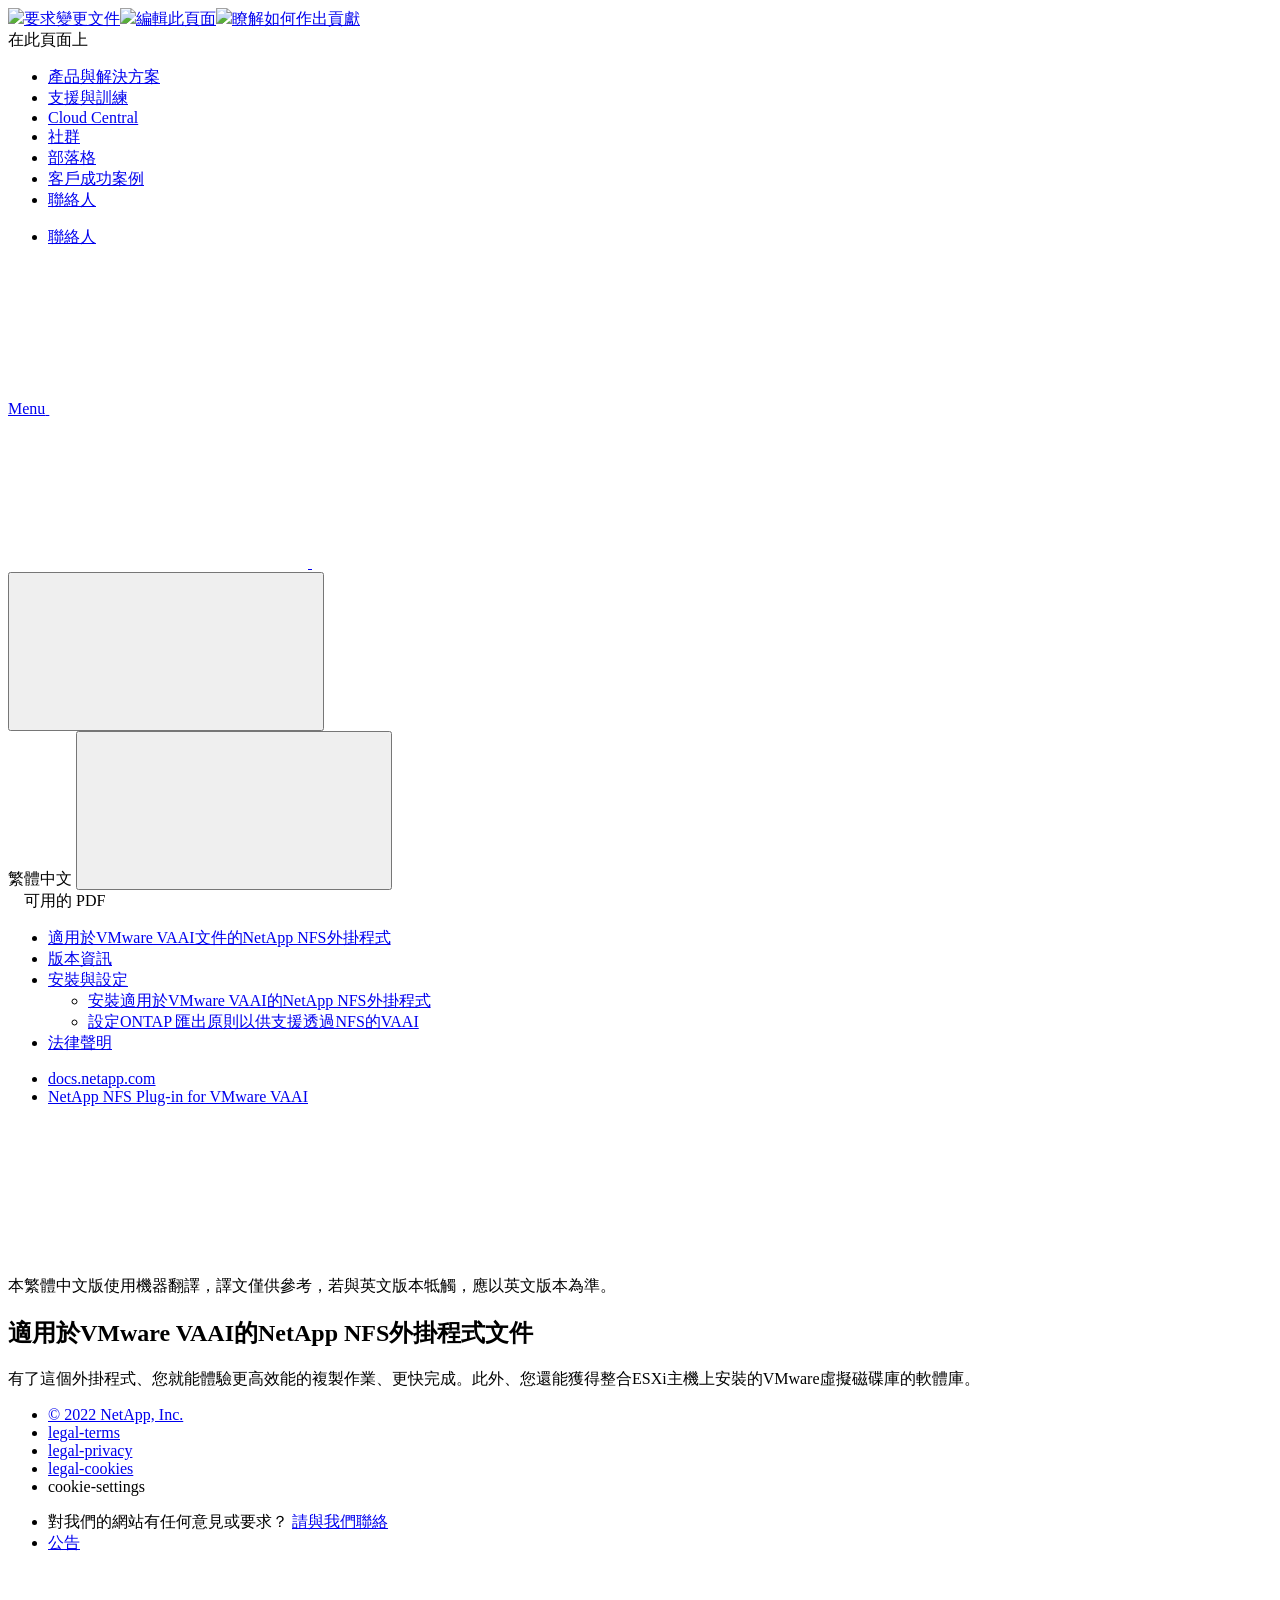
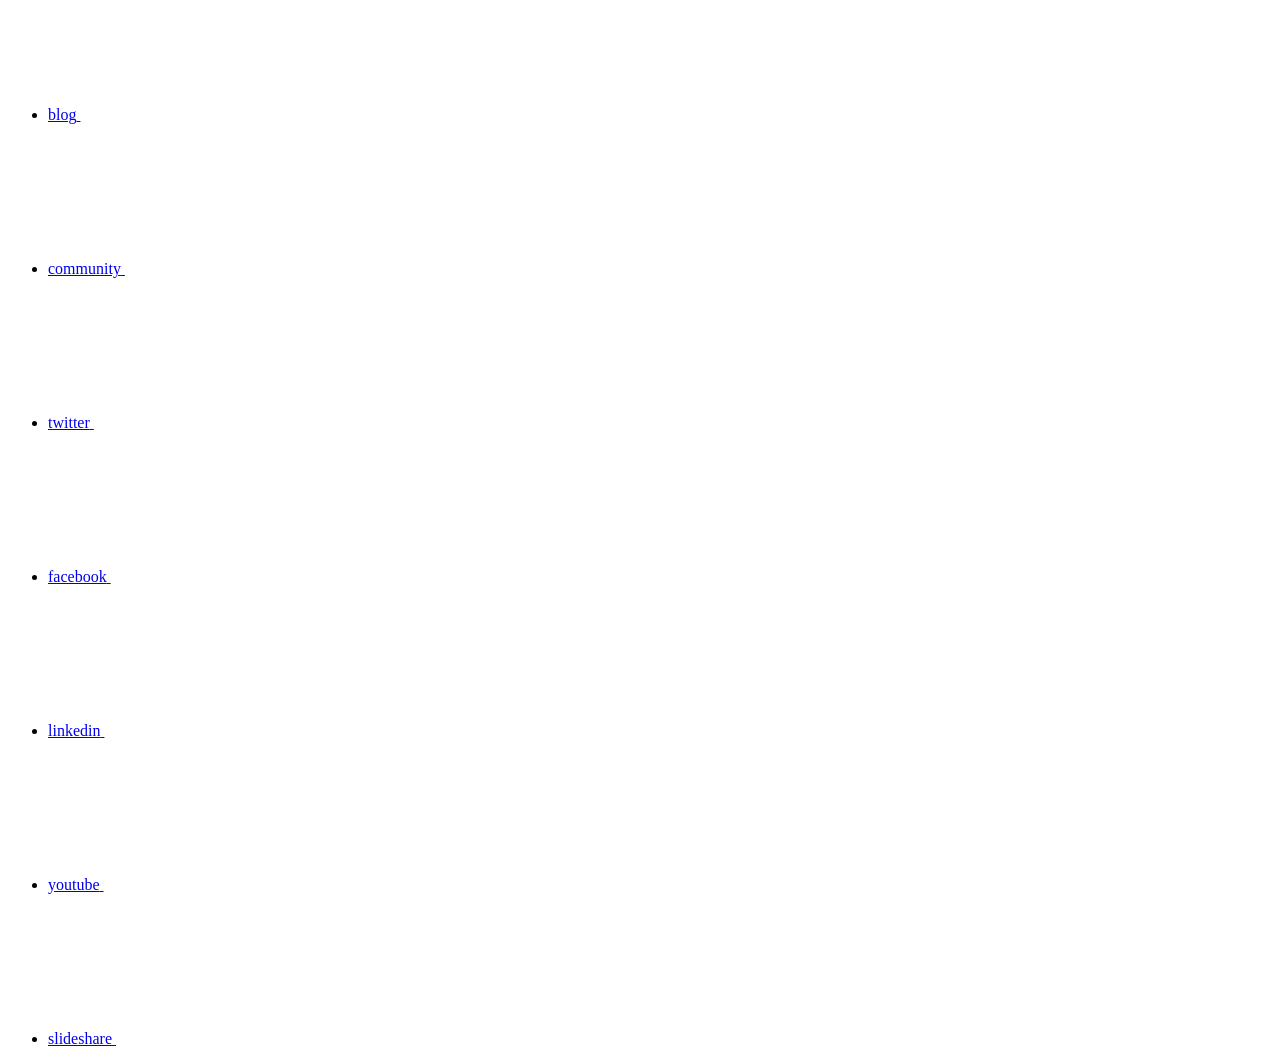
==== index.html @ c346675a "Deploying to gh-pages from  @ 96cbde864f5485ab161381dbd1957f32456a5cbd 🚀" ====
<!DOCTYPE html>
<html lang="zh-tw">
  <head class="at-element-marker">
  <title>適用於VMware VAAI的NetApp NFS外掛程式文件</title>
  <meta charset="utf-8">
  <meta http-equiv="x-ua-compatible" content="ie=edge,chrome=1">
  <meta http-equiv="language" content="en">
  <meta name="viewport" content="width=device-width, initial-scale=1">
  <meta property="og:title" content="適用於VMware VAAI的NetApp NFS外掛程式文件" />
	<meta property="og:type" content="website" />
	<meta property="og:url" content="https://docs.netapp.com/zh-tw/nfs-plugin-vmware-vaai/index.html" />
	<meta property="og:description" content="整合ESXi主機上安裝的VMware虛擬磁碟庫的軟體程式庫。" />
  <meta property="og:image" content="https://docs.netapp.com/zh-tw/nfs-plugin-vmware-vaai/images/logo-tophat-social.png" />
  <meta property="og:image:alt" content="NetApp Logo" />
  <meta name="format-detection" content="telephone=no">
  <meta http-equiv="Content-Type" content="text/html; charset=utf-8">
  <meta http-equiv="encoding" content="utf-8">
  <meta http-equiv="nss-type" content="Product Documentation"/>
  <meta http-equiv="nss-subtype" content="User Guide"/><meta name="description" content="整合ESXi主機上安裝的VMware虛擬磁碟庫的軟體程式庫。">
  <meta name="keywords" content=" installation, guide, nfs, vaai, vmware, esxi, plug-in"><!-- Icons -->
  <link rel="icon" href="/zh-tw/nfs-plugin-vmware-vaai/images/favicon.ico" type="image/x-icon">

  <!-- RSS Feed --><!-- CSS Definitions: NetApp CSS should be defined after generic css -->

  <!-- Elastic Search -->
  <link rel="stylesheet" href="//cdn.jsdelivr.net/searchkit/0.10.0/theme.css">

  <!-- Controls AsciiDoctor Admonition Blocks -->
  <link rel="stylesheet" type="text/css" href="/zh-tw/nfs-plugin-vmware-vaai/css/font-awesome.min.css">

  <!-- Controls the shadow effect for search dropdown menu -->
  <link rel="stylesheet" href="/zh-tw/nfs-plugin-vmware-vaai/css/boxshadowproperties.css">

  <!-- NetApp CSS controls the technical content -->
  <link rel="stylesheet" type="text/css" href="/zh-tw/nfs-plugin-vmware-vaai/css/netapp.css">

  <!-- WWW CSS Content -->
  <link rel="stylesheet" type="text/css" href="/zh-tw/nfs-plugin-vmware-vaai/css/www-luci-dotcom.min.css">
  <link rel="stylesheet" type="text/css" href="/zh-tw/nfs-plugin-vmware-vaai/css/www-netapp-dotcom.css">
  <link rel="stylesheet" href="/zh-tw/nfs-plugin-vmware-vaai/css/www-netapp-library-critical.min.css" media="all" >
  <link rel="stylesheet" href="/zh-tw/nfs-plugin-vmware-vaai/css/www-netapp-library-non-critical.min.css" as="style" onload="this.onload=null;this.rel='stylesheet'">
  <link rel="stylesheet" href="/zh-tw/nfs-plugin-vmware-vaai/css/www-netapp-library-global-header-footer.min.css">

  <!-- NetApp IE Customizations -->
  <link rel="stylesheet" href='/zh-tw/nfs-plugin-vmware-vaai/css/na-utility.css' type='text/css'>
  <link rel="stylesheet" href='/zh-tw/nfs-plugin-vmware-vaai/css/na-sidebar.css' type='text/css'>
  <link rel='stylesheet' href='/zh-tw/nfs-plugin-vmware-vaai/css/clouddocs.css' type='text/css'>
  <link rel='stylesheet' href='/zh-tw/nfs-plugin-vmware-vaai/css/custom-dropdown.css' type='text/css'>
  <link rel='stylesheet' href='/zh-tw/nfs-plugin-vmware-vaai/css/na-pagenav.css' type='text/css'>

  
  <link rel="stylesheet" href="/zh-tw/nfs-plugin-vmware-vaai/css/landing-page.css" type="text/css">
  <link rel="stylesheet" href="/zh-tw/nfs-plugin-vmware-vaai/css/tabbed-blocks.css" type="text/css">
  <!-- Canonical url -->
  <link rel='stylesheet' href='/zh-tw/nfs-plugin-vmware-vaai/css/na-feature.css' type='text/css'><!-- Top level site integrations --><script>
    if (document.location.hostname === "docs.netapp.com") {
      var head = document.getElementsByTagName('head')[0];
      var onetrustConsent = document.createElement("script");
      onetrustConsent.type = "text/javascript";
      onetrustConsent.src = "https://cdn.cookielaw.org/consent/72570c5c-fe30-465f-b0e0-b77f7fb4ae34/OtAutoBlock.js";
      head.appendChild(onetrustConsent);

      var onetrustScript = document.createElement("script");
      onetrustScript.type = "text/javascript";
      onetrustScript.src = "https://cdn.cookielaw.org/scripttemplates/otSDKStub.js";
      onetrustScript.charset = "UTF-8";
      onetrustScript.dataset.documentLanguage = "true";
      onetrustScript.dataset.domainScript = "72570c5c-fe30-465f-b0e0-b77f7fb4ae34";
      head.appendChild(onetrustScript);
    }

    function OptanonWrapper() { }

    if (document.location.hostname === "docs.netapp.com") {
      var adobe = document.createElement("script");
      adobe.type = "text/plain";
      adobe.className = "optanon-category-C0002";
      adobe.src = "//assets.adobedtm.com/60287eadf1ee/c284da483c83/launch-e9ff3acac59f.min.js";
      head.appendChild(adobe);

      var google = document.createElement("script");
      google.type = "text/plain";
      google.className = "optanon-category-C0002";
      google.src = "https://www.googletagmanager.com/gtag/js?id=UA-81697994-3";
      head.appendChild(google);

      window.dataLayer = window.dataLayer || [];
      function gtag(){dataLayer.push(arguments);}
      gtag('js', new Date());
      gtag('config', 'UA-81697994-3');
    }
  </script>
  <script src="https://cdnjs.cloudflare.com/ajax/libs/jquery/2.1.4/jquery.min.js"></script>
  <script src="https://cdnjs.cloudflare.com/ajax/libs/jquery-cookie/1.4.1/jquery.cookie.min.js"></script>

  <!-- Used for Product Family Page Sidebar Visibility --><!-- Used to import Promise for IE. Required for SearchKit -->
  <script src="https://cdnjs.cloudflare.com/ajax/libs/bluebird/3.3.5/bluebird.min.js"></script><script src='/zh-tw/nfs-plugin-vmware-vaai/js/na-search.js'></script><script src='/zh-tw/nfs-plugin-vmware-vaai/js/na-pagenav.js'></script><link rel='stylesheet' href='/zh-tw/nfs-plugin-vmware-vaai/css/prism.css' type='text/css'>
  <link rel='stylesheet' href='/zh-tw/nfs-plugin-vmware-vaai/css/prism-netapp.css' type='text/css'>


  <script src='/zh-tw/nfs-plugin-vmware-vaai/js/na-utility.js'></script>
  <script src='/zh-tw/nfs-plugin-vmware-vaai/js/clouddocs.js'></script>
  <script src='/zh-tw/nfs-plugin-vmware-vaai/js/jquery.navgoco.min.js'></script>
  <script src="https://maxcdn.bootstrapcdn.com/bootstrap/3.3.7/js/bootstrap.min.js" integrity="sha384-Tc5IQib027qvyjSMfHjOMaLkfuWVxZxUPnCJA7l2mCWNIpG9mGCD8wGNIcPD7Txa" crossorigin="anonymous"></script>
  <script src='/zh-tw/nfs-plugin-vmware-vaai/js/toc.js'></script>
  <script src='/zh-tw/nfs-plugin-vmware-vaai/js/customscripts.js'></script><script>
      $(document).ready(function() {
          
          var collapseOnInit = true;
          

          var navSettings = {
              "caretHtml": '',
              "accordion": collapseOnInit,
              "openClass": 'active', // open
              "save": false, // leave false or nav highlighting doesn't work right
              "cookie": {
                  "name": 'navgoco',
                  "expires": false,
                  "path": '/'
              },
              "slide": {
                  "duration": 400,
                  "easing": 'swing'
              }
          };

          // Initialize navgoco with default options
          $("#mysidebar").navgoco(navSettings);
          

          $("#collapseAll").click(function(e) {
              e.preventDefault();
              $("#mysidebar").navgoco('toggle', false);
          });

          $("#expandAll").click(function(e) {
              e.preventDefault();
              $("#mysidebar").navgoco('toggle', true);
          });

      });

  </script>
  <script>
      $(document).ready(function() {
          $("#tg-sb-link").click(function() {
              $("#tg-sb-sidebar").toggle();
              $("#tg-sb-content").toggleClass('col-md-9');
              $("#tg-sb-content").toggleClass('col-md-12');
              $("#tg-sb-icon").toggleClass('fa-toggle-on');
              $("#tg-sb-icon").toggleClass('fa-toggle-off');
          });
      });
  </script>
  <script src='/zh-tw/nfs-plugin-vmware-vaai/js/custom-dropdown.js'></script>
  <script src='/zh-tw/nfs-plugin-vmware-vaai/js/FileSaver.min.js'></script>
  <script src='/zh-tw/nfs-plugin-vmware-vaai/js/jszip-utils.min.js'></script>
  <script src='/zh-tw/nfs-plugin-vmware-vaai/js/jszip.min.js'></script>
  <script src='/zh-tw/nfs-plugin-vmware-vaai/js/pdf-ux.js'></script>
</head>


  <body class role="document" data-flavor="">
    <div id="page" class="n-off-canvas-menu">
      <div class="n-off-canvas-menu__menu"><!--TODO: Add offcanvas code --></div>
      <div class="n-off-canvas-menu__content-wrap">
        <header class="site-header" id="banner">
  
  <!-- Start Page Toolbar -->
  
  <div class="page-nav-toolbar"><div class="page-nav-contribute"><a target="_blank" href="https://github.com/NetAppDocs/nfs-plugin-vmware-vaai/issues/new?body=Page%3A%20[適用於VMware VAAI的NetApp NFS外掛程式文件](https://docs.netapp.com/zh-tw/nfs-plugin-vmware-vaai/index.html)" class="page-nav-contribute-link" role="button"><img src="/zh-tw/nfs-plugin-vmware-vaai/images/discuss-sm.svg" class="github-icon" />要求變更文件</a><a target="_blank" href="https://github.com/NetAppDocs/nfs-plugin-vmware-vaai/blob/main/index.adoc" class="page-nav-contribute-link" role="button"><img src="/zh-tw/nfs-plugin-vmware-vaai/images/edit-sm.svg" class="github-icon" />編輯此頁面</a><a target="_blank" href="https://docs.netapp.com/us-en/contribute/" class="page-nav-contribute-link"  ><img src="/zh-tw/nfs-plugin-vmware-vaai/images/article-sm.svg" class="github-icon" />瞭解如何作出貢獻</a></div>
    <div class="page-nav-container">
      <nav class="page-nav-fixed">
        <div class="page-nav-title">在此頁面上</div>
        <div class="page-nav-links">
          <ul class="page-nav-inner" id="page-menu"></ul>
        </div>
      </nav>
    </div>
  </div>
  
  
  <!-- Start top_hat -->
  <div class="n-top-hat">
    <div class="n-container">
      <div class="n-top-hat__cross-property-nav">
        <ul class="n-top-hat__list">
          <li class="n-top-hat__list-item">
            <a href="https://www.netapp.com/products-a-z/" class="n-top-hat__link">產品與解決方案</a>
          </li>
          <li class="n-top-hat__list-item">
            <a href="https://www.netapp.com/support-and-training/netapp-university/" class="n-top-hat__link">支援與訓練</a>
          </li>
          <li class="n-top-hat__list-item">
            <a href="https://cloud.netapp.com" class="n-top-hat__link">Cloud Central</a>
          </li>
          <li class="n-top-hat__list-item">
            <a href="https://community.netapp.com/" class="n-top-hat__link">社群</a>
          </li>
          <li class="n-top-hat__list-item">
            <a href="https://blog.netapp.com/" class="n-top-hat__link">部落格</a>
          </li>
          <li class="n-top-hat__list-item">
            <a href="https://customers.netapp.com/en/" class="n-top-hat__link">客戶成功案例</a>
          </li>
          <li class="n-top-hat__list-item">
            <a href="https://www.netapp.com/us/contact-us/index.aspx" target="_self" class="n-top-hat__link" data-ntap-ui="contact-us">聯絡人</a>
          </li>
        </ul>
      </div>
      <div class="n-top-hat__utils">
        <ul class="n-top-hat__list">
          <li class="n-top-hat__list-item">
            <a href="https://www.netapp.com/us/contact-us/index.aspx" target="_self" class="n-top-hat__link" data-ntap-ui="contact-us">聯絡人</a>
          </li>
        </ul>
      </div>
    </div>
  </div>
  <!-- End top_hat -->

  <!-- Start property bar -->
  <style>
    .n-property-navigation-bar__menus--desktop-experience .n-menu--mega__default-content__heading span {
    color: #34B0FF;
    }
  </style>
  <div class="n-property-bar " data-ntap-ui="sticky-nav">
    <div class="n-property-bar__inner-wrap">
      <div class="n-property-bar__menu-toggle">
        <a href="#" class="n-property-bar__menu-toggle-link">
          <span class="n-property-bar__menu-toggle-text">Menu</span>
          <svg class="n-icon-bars n-property-bar__menu-toggle-icon" aria-labelledby="title">
            <title>bars</title>
            <use xlink:href="/zh-tw/nfs-plugin-vmware-vaai/common/svg/sprite.svg#bars"></use>
          </svg>
        </a>
      </div>
      <div class="n-property-bar__property-mark ">
        <a href="https://www.netapp.com" class="n-property-bar__property-link">
          <div class="n-property-bar__logo">
            <svg class="n-icon-netapp-mark n-icon-netapp-mark n-property-bar__netapp-mark-icon" aria-labelledby="title">
              <title>netapp-mark</title>
              <use xlink:href="/zh-tw/nfs-plugin-vmware-vaai/common/svg/sprite.svg#netapp-mark"></use>
            </svg>
            <svg class="n-icon-netapp-logo n-property-bar__logo-svg" aria-labelledby="title">
              <title>netapp-logo</title>
              <use xlink:href="/zh-tw/nfs-plugin-vmware-vaai/common/svg/sprite.svg#netapp-logo"></use>
            </svg>
          </div>
        </a>
      </div>

      
      <div class="search-property-bar">
        <div id="search-demo-container" class="searchbox n-property-bar__search">
          <div id="react-search" 
          data-search-html="/zh-tw/nfs-plugin-vmware-vaai/search.html"
          data-type="widget" 
          data-placeholder="搜尋文件" 
          data-no-results-found="找不到符合 {query} 的相關結果。" 
          data-did-you-mean="搜尋 {suggestion}。" 
          data-no-results-found-did-you-mean="找不到符合 {query} 的相關結果。您是否要找的是{suggestion}？" 
          data-results-found="找到 {hitCount} 筆結果"  
          data-sk-es-pf-indexes=""
          data-flavor=""></div>
          <button class="n-property-bar__search-toggle-button" type="button">
            <svg class="n-icon-search n-property-bar__search-toggle-button-icon" aria-labelledby="title">
              <title>search</title>
              <use xmlns:xlink="http://www.w3.org/1999/xlink" xlink:href="/zh-tw/nfs-plugin-vmware-vaai/common/svg/sprite.svg#search"></use>
            </svg>
          </button>
        </div>
      </div>
      
    </div>
  </div>
  <div class="n-property-bar__toolbar">
    <!-- Start Language Selector --><div id="ie-i18n" class="n-property-bar__lang-selector">
      <div id="ie-i18n-menu">
      <span class="ie-i18n-lang">繁體中文</span>
        <button class="ie-i18n-icon-container" type="button">
          <svg class="n-globe__icon" aria-labelledby="title">
            <title>globe</title>
            <use xmlns:xlink="http://www.w3.org/1999/xlink" xlink:href="/zh-tw/nfs-plugin-vmware-vaai/common/svg/sprite.svg#globe"></use>
          </svg>
        </button>
      </div>
      <div id="n-property-navigation-bar__menu--language-selector" class="ie-i18n-results-container n-menu n-menu--v3 n-menu--is-active" style="display: none;">
        <div class="n-language-selector-menu">
          <ul class="n-menu__list">
            <li class="n-menu__list-column">
              <ul class="n-menu__list"><li class="n-menu__list-item n-menu__list-item--level-1">
                  <a href="https://docs.netapp.com/us-en/nfs-plugin-vmware-vaai/index.html" class="n-menu__header-text"><span translate="no" class="notranslate">English</span></a>
                </li><li class="n-menu__list-item n-menu__list-item--level-1">
                  <a href="https://docs.netapp.com/ja-jp/nfs-plugin-vmware-vaai/index.html" class="n-menu__header-text"><span translate="no" class="notranslate">日本語</span></a>
                </li><li class="n-menu__list-item n-menu__list-item--level-1">
                  <a href="https://docs.netapp.com/ko-kr/nfs-plugin-vmware-vaai/index.html" class="n-menu__header-text"><span translate="no" class="notranslate">한국어</span></a>
                </li><li class="n-menu__list-item n-menu__list-item--level-1">
                  <a href="https://docs.netapp.com/zh-cn/nfs-plugin-vmware-vaai/index.html" class="n-menu__header-text"><span translate="no" class="notranslate">简体中文</span></a>
                </li><li class="n-menu__list-item n-menu__list-item--level-1">
                  <a href="https://docs.netapp.com/zh-tw/nfs-plugin-vmware-vaai/index.html" class="n-menu__header-text"><span translate="no" class="notranslate">繁體中文</span></a>
                </li></ul>
            </li>
          </ul>
        </div>
      </div>
    </div><!-- End Language Selector -->

    <div class="n-property-bar__cta"></div>
  </div>
  <script>
    $(function(){
        var currentLocalization = $('html').attr('lang');

        var localizationsDictionary = {
            "en-CA" : "https://www.netapp.com/search/index.aspx?for_cr=canada&",
            "en-IN" : "https://www.netapp.com/search/index.aspx?for_cr=india&",
            "nl-NL" : "https://www.netapp.com/search/index.aspx?for_cr=netherlands&",
            "ru-RU" : "https://www.netapp.com/search/index.aspx?for_cr=russia&",
            "sv-SE" : "https://www.netapp.com/search/index.aspx?for_cr=sweden&",
            "it-IT" : "https://www.netapp.com/search/index.aspx?for_cr=italy&",
            "he-IL" : "https://www.netapp.com/search/index.aspx?for_cr=israel&",
            "ko-KR" : "https://www.netapp.com/search/index.aspx?for_cr=korea&",
            "zh-TW" : "https://www.netapp.com/search/index.aspx?for_cr=taiwan&",
            "en-GB" : "https://www.netapp.com/search/index.aspx?for_cr=unitedkingdom&",
            "en-SG" : "https://www.netapp.com/search/index.aspx?for_cr=asean&",
            "en-AU" : "https://www.netapp.com/search/index.aspx?for_cr=australia&",
            "pt-BR" : "https://www.netapp.com/search/index.aspx?for_cr=brasil&",
            "de-CH" : "https://www.netapp.com/search/index.aspx?for_cr=switzerland&",
            "es-MX" : "https://www.netapp.com/search/index.aspx?for_cr=mexico&"
        };

        if($('html').hasClass('ntap-whitelisted') && localizationsDictionary.hasOwnProperty(currentLocalization)) {
            $('.n-property-bar__property-link').attr('href', '/');
        }
    });
  </script>
  <!-- End property bar -->
</header>


        <main id="n-main-content" class="n-main-content">
          <!-- Start Documentation Content -->
<div class="ie-main">
  <!-- Sidebar Column -->
  
  <div class="col-md-3" id="sidebar-height">
      <div class="n-pdf-header">
  <a id="toggleButtonPdf" class="n-pdf-button" type="button">
    <img src="/zh-tw/nfs-plugin-vmware-vaai/images/pdf.png" width="16" height="16"/>可用的 PDF<span>
    </span>
  </a>
</div>
<div class="n-pdf-body-container">
  <ul id="toggleContainerPdf" class="n-pdf-body" style="display:none;"><li class="pdf-ux-container">
        
        
        
        <a target="_blank" href="/zh-tw/nfs-plugin-vmware-vaai/pdfs/fullsite-sidebar/適用於VMware_VAAI的NetApp_NFS外掛程式文件.pdf" >
          <img src="/zh-tw/nfs-plugin-vmware-vaai/images/pdf.png" width="16" height="16"/>此文件網站（PDF 格式）</a>
    <ul class="subfolders" style="display:none;"><li class="active pdf-hide">
  <a target="_blank" href="/zh-tw/nfs-plugin-vmware-vaai/pdfs/pages/index.pdf" >
    <img src="/zh-tw/nfs-plugin-vmware-vaai/images/pdf.png" width="16" height="16"/>
    PDF of this page
  </a>
</li>

</ul>
  





    
      <ul class="subfolders" style="display:none;">
        <li class="pdf-ux-container">
          
          
          
          <a target="_blank" 
            
              href="/zh-tw/nfs-plugin-vmware-vaai/pdfs/sidebar/安裝與設定.pdf" 
            
          >
            <img src="/zh-tw/nfs-plugin-vmware-vaai/images/pdf.png" width="16" height="16"/>
            安裝與設定
          </a>
          





          
        </li>
      </ul>
    

  




</li></ul>
  <div class="zip-pdf-link-container" style="display: none;">   
    <a href="#" id="zipPdf">
      <img src="/zh-tw/nfs-plugin-vmware-vaai/images/pdf-zip.png" width="16" height="16"/>
      <pre>個別 PDF 文件的集合<span class="zip-size"></span></pre>
    </a><div id="zip-link-popup" class="hide">
    <div class="inner-modal">
        <div class="downloading-progress">
            <div class="spinner"></div>
            <h1>Creating your file...</h1>
            <div>This may take a few minutes. Thanks for your patience.</div>
            <button class="cancel-download-btn" type="button">Cancel</button>
        </div>
        <div class="download-complete hide">
            <div class="done-icon">
                <svg xmlns="http://www.w3.org/2000/svg" width="24" height="24" viewBox="0 0 24 24"><path d="M20.285 2l-11.285 11.567-5.286-5.011-3.714 3.716 9 8.728 15-15.285z"/></svg>
            </div>
            <div>Your file is ready</div>
            <button class="cancel-download-btn" type="button">OK</button>
        </div>
    </div>
</div>
<script>
    $(".cancel-download-btn").click(function(){
        $("#zip-link-popup").addClass("hide");
        $("#zip-link-popup .downloading-progress").removeClass("hide");
        $("#zip-link-popup .download-complete").addClass("hide");
    });
</script></div>
</div>
<script>
  $("#toggleContainerPdf li.active:last-child").parents('ul.subfolders').toggle('display');
  $("#toggleButtonPdf").click(function () {
    $("#toggleContainerPdf").toggle('display');
    $(".n-pdf-body-container .zip-pdf-link-container").toggle('display');
  });
</script><div class="sidebar-nav-container">
  <ul id="mysidebar" class="nav"><li class="  active "><a class="na-navbar-padding" href="/zh-tw/nfs-plugin-vmware-vaai/index.html">
        適用於VMware VAAI文件的NetApp NFS外掛程式
      </a></li><li class=" "><a class="na-navbar-padding" href="/zh-tw/nfs-plugin-vmware-vaai/releasenotes.html">
        版本資訊
      </a></li><li class="subfolders "><a href="#">
        <div class="na-navbar-padding"> 安裝與設定</div>
      </a>
      <ul><li class=" "><a class="na-navbar-padding" href="/zh-tw/nfs-plugin-vmware-vaai/task-install-netapp-nfs-plugin-for-vmware-vaai.html">
        安裝適用於VMware VAAI的NetApp NFS外掛程式
      </a></li><li class=" "><a class="na-navbar-padding" href="/zh-tw/nfs-plugin-vmware-vaai/task-configure-export-policies-for-clustered-data-ontap-to-allow-vaai-over-nfs.html">
        設定ONTAP 匯出原則以供支援透過NFS的VAAI
      </a></li></ul></li><li class=" "><a class="na-navbar-padding" href="/zh-tw/nfs-plugin-vmware-vaai/reference-legal-notices.html">
        法律聲明
      </a></li></ul>
</div>
<script>
  window.onscroll = () => {
    const value = -40 - (document.body.scrollHeight - (window.innerHeight + document.scrollingElement.scrollTop));
    
    document.getElementById("sidebar-height").style.bottom = Math.max(0,value) + "px";
};
</script>
<!-- this highlights the active parent class in the navgoco sidebar. this is critical so that the parent expands when you're viewing a page. This must appear below the sidebar code above. Otherwise, if placed inside customscripts.js, the script runs before the sidebar code runs and the class never gets inserted.-->
<script>$("li.active").parents('li').toggleClass("active");</script>


  </div>
  

  <div class="ie-content-pane n-doc__component-detail-content n-doc__component-detail-content--show-code">
    <!-- Begin of page container --><article class="page-content">
      <div class="ie-utility">
  <div class="ie-menu">
    <div class="n-breadcrumb">
      <ul class="n-breadcrumb__list">
        <li class="n-breadcrumb__list-item">
          <a href="https://docs.netapp.com">docs.netapp.com</a>
        </li>
        

        

        <li class="n-breadcrumb__list-item">
          <a href="/zh-tw/nfs-plugin-vmware-vaai/">NetApp&nbsp;NFS&nbsp;Plug-in&nbsp;for&nbsp;VMware&nbsp;VAAI</a>
        </li>

      </ul>
    </div>
    <div style="clear: both"></div><!-- Main needs to have height -->
  </div>
</div>

      <div class="ie-nmt-disclaimer">
  <span>
    <div class="ie-nmt-disclaimer-container">
      <div class="ie-nmt-disclaimer-icon">
        <svg class="luci-icon" aria-hidden="true">
          <use xlink:href="/zh-tw/nfs-plugin-vmware-vaai/common/svg/sprite.svg#circle-info">
        </svg>
      </div>
      <div class="ie-nmt-disclaimer-content">
        <span> 本繁體中文版使用機器翻譯，譯文僅供參考，若與英文版本牴觸，應以英文版本為準。 </span>
      </div>
      <div style="clear:both;"></div>
    </div>
  </span>
</div><div class="n-doc__component-detail-heading-wrap">
  <h1 class="n-doc__component-detail-heading">適用於VMware VAAI的NetApp NFS外掛程式文件</h1>
</div>


<p class="page-details">
  


</p>

<div class="paragraph lead">
<p>有了這個外掛程式、您就能體驗更高效能的複製作業、更快完成。此外、您還能獲得整合ESXi主機上安裝的VMware虛擬磁碟庫的軟體庫。</p>
</div>

    </article>
    <!-- Page Container -->
  </div>

  <div style="clear: both"></div><!-- Main needs to have height --></div>

        </main>

        <footer class="n-footer">
  <div class="n-footer__bottom">
    <div class="n-container">
      <div class="n-footer__bottom-left">
        <div class="n-footer__copyright">
          <ul class="n-footer__copyright-list">
            <li class="n-footer__copyright-link">
              <a href="https://www.netapp.com/us/legal/copyright.aspx">© 2022 NetApp, Inc.</a>
            </li>
            <li class="n-footer__copyright-link">
              <a href="https://www.netapp.com/company/legal/terms-of-use/">legal-terms</a>
            </li>
            <li class="n-footer__copyright-link">
              <a href="https://www.netapp.com/company/legal/privacy-policy/">legal-privacy</a>
            </li>
            <li class="n-footer__copyright-link">
              <a href="https://www.netapp.com/company/legal/cookie-policy/">legal-cookies</a>
            </li>
            <li class="n-footer__copyright-link">
              <a class="ot-sdk-show-settings">cookie-settings</a>
            </li>
          </ul>
        </div>
      </div>
      <div class="n-footer__bottom-right">
        <div class="n-footer__copyright">
          <ul class="n-footer__copyright-list">
            <li class="n-footer__copyright-link">
              <span class="n-footer__fine-print">對我們的網站有任何意見或要求？</span>
              <a target="_self" href="javascript:netapp_mailto()">請與我們聯絡</a>
            </li>
            <li class="n-footer__copyright-link">
              <a href="https://docs.netapp.com/zh-tw/announcements/">公告</a>
            </li>
          </ul>
        </div>
        <div class="n-footer__social-links">
          <ul class="n-footer__social-link-list">
            <li class="n-footer__social-link-list-item">
              <a class="n-footer__social-link" data-ntap-social="follow-blog" href="https://blog.netapp.com"
                target="_blank" title="blog" alt="blog">
                <span class="n-footer__social-link-text">blog</span>
                <svg class="n-icon-blog n-footer__social-link-icon" aria-labelledby="title">
                  <title>blog@</title>
                  <use xmlns:xlink="http://www.w3.org/1999/xlink"
                    xlink:href="/zh-tw/nfs-plugin-vmware-vaai/common/svg/sprite.svg#blog"></use>
                </svg>
              </a>
            </li>
            <li class="n-footer__social-link-list-item">
              <a class="n-footer__social-link" data-ntap-social="follow-community" href="https://community.netapp.com/"
                target="_blank" title="community" alt="community">
                <span class="n-footer__social-link-text">community</span>
                <svg class="n-icon-community n-footer__social-link-icon" aria-labelledby="title">
                  <title>community@</title>
                  <use xmlns:xlink="http://www.w3.org/1999/xlink"
                    xlink:href="/zh-tw/nfs-plugin-vmware-vaai/common/svg/sprite.svg#comments"></use>
                </svg>
              </a>
            </li>
            <li class="n-footer__social-link-list-item">
              <a class="n-footer__social-link" data-ntap-social="follow-twitter" href="https://twitter.com/netapp"
                target="_blank" title="twitter" alt="twitter">
                <span class="n-footer__social-link-text">twitter</span>
                <svg class="n-icon-twitter n-footer__social-link-icon" aria-labelledby="title">
                  <title>twitter@</title>
                  <use xmlns:xlink="http://www.w3.org/1999/xlink"
                    xlink:href="/zh-tw/nfs-plugin-vmware-vaai/common/svg/sprite.svg#twitter"></use>
                </svg>
              </a>
            </li>
            <li class="n-footer__social-link-list-item">
              <a class="n-footer__social-link" data-ntap-social="follow-facebook" href="https://www.facebook.com/NetApp"
                target="_blank" title="facebook" alt="facebook">
                <span class="n-footer__social-link-text">facebook</span>
                <svg class="n-icon-facebook n-footer__social-link-icon" aria-labelledby="title">
                  <title>facebook@</title>
                  <use xmlns:xlink="http://www.w3.org/1999/xlink"
                    xlink:href="/zh-tw/nfs-plugin-vmware-vaai/common/svg/sprite.svg#facebook"></use>
                </svg>
              </a>
            </li>
            <li class="n-footer__social-link-list-item">
              <a class="n-footer__social-link" data-ntap-social="follow-linkedin"
                href="https://www.linkedin.com/company/netapp" target="_blank" title="linkedin" alt="linkedin">
                <span class="n-footer__social-link-text">linkedin</span>
                <svg class="n-icon-linkedin n-footer__social-link-icon" aria-labelledby="title">
                  <title>linkedin@</title>
                  <use xmlns:xlink="http://www.w3.org/1999/xlink"
                    xlink:href="/zh-tw/nfs-plugin-vmware-vaai/common/svg/sprite.svg#linkedin"></use>
                </svg>
              </a>
            </li>
            <li class="n-footer__social-link-list-item">
              <a class="n-footer__social-link" data-ntap-social="follow-youtube"
                href="https://www.youtube.com/user/NetAppTV" target="_blank" title="youtube" alt="youtube">
                <span class="n-footer__social-link-text">youtube</span>
                <svg class="n-icon-youtube n-footer__social-link-icon" aria-labelledby="title">
                  <title>youtube@</title>
                  <use xmlns:xlink="http://www.w3.org/1999/xlink"
                    xlink:href="/zh-tw/nfs-plugin-vmware-vaai/common/svg/sprite.svg#youtube"></use>
                </svg>
              </a>
            </li>
            <li class="n-footer__social-link-list-item">
              <a class="n-footer__social-link" data-ntap-social="follow-slideshare"
                href="https://www.slideshare.net/NetApp" target="_blank" title="slideshare" alt="slideshare">
                <span class="n-footer__social-link-text">slideshare</span>
                <svg class="n-icon-slideshare n-footer__social-link-icon" aria-labelledby="title">
                  <title>slideshare@</title>
                  <use xmlns:xlink="http://www.w3.org/1999/xlink"
                    xlink:href="/zh-tw/nfs-plugin-vmware-vaai/common/svg/sprite.svg#slideshare"></use>
                </svg>
              </a>
            </li>
          </ul>
        </div>
      </div>
    </div>
  </div>
</footer>

      </div><!-- Elasticsearch JS -->
      <script type="text/javascript" src='/zh-tw/nfs-plugin-vmware-vaai/js/bundle.js'></script>

      <!-- Syntax Highlighting -->
      <script type="text/javascript" src='/zh-tw/nfs-plugin-vmware-vaai/js/prism.js'></script>
      <script type="text/javascript" src='/zh-tw/nfs-plugin-vmware-vaai/js/prism-curl.js'></script>
    </div>
    <script>
      document.body.offsetWidth=1903;
      cookieLaw = {}
      cookieLaw.euCountry = "US";
      cookieLaw.invoke = function(){return false;}
    </script>
    <script src='/zh-tw/nfs-plugin-vmware-vaai/js/www-ntap.js'></script>
    <script src='/zh-tw/nfs-plugin-vmware-vaai/js/tabbed-blocks.js'></script>
  </body></html>
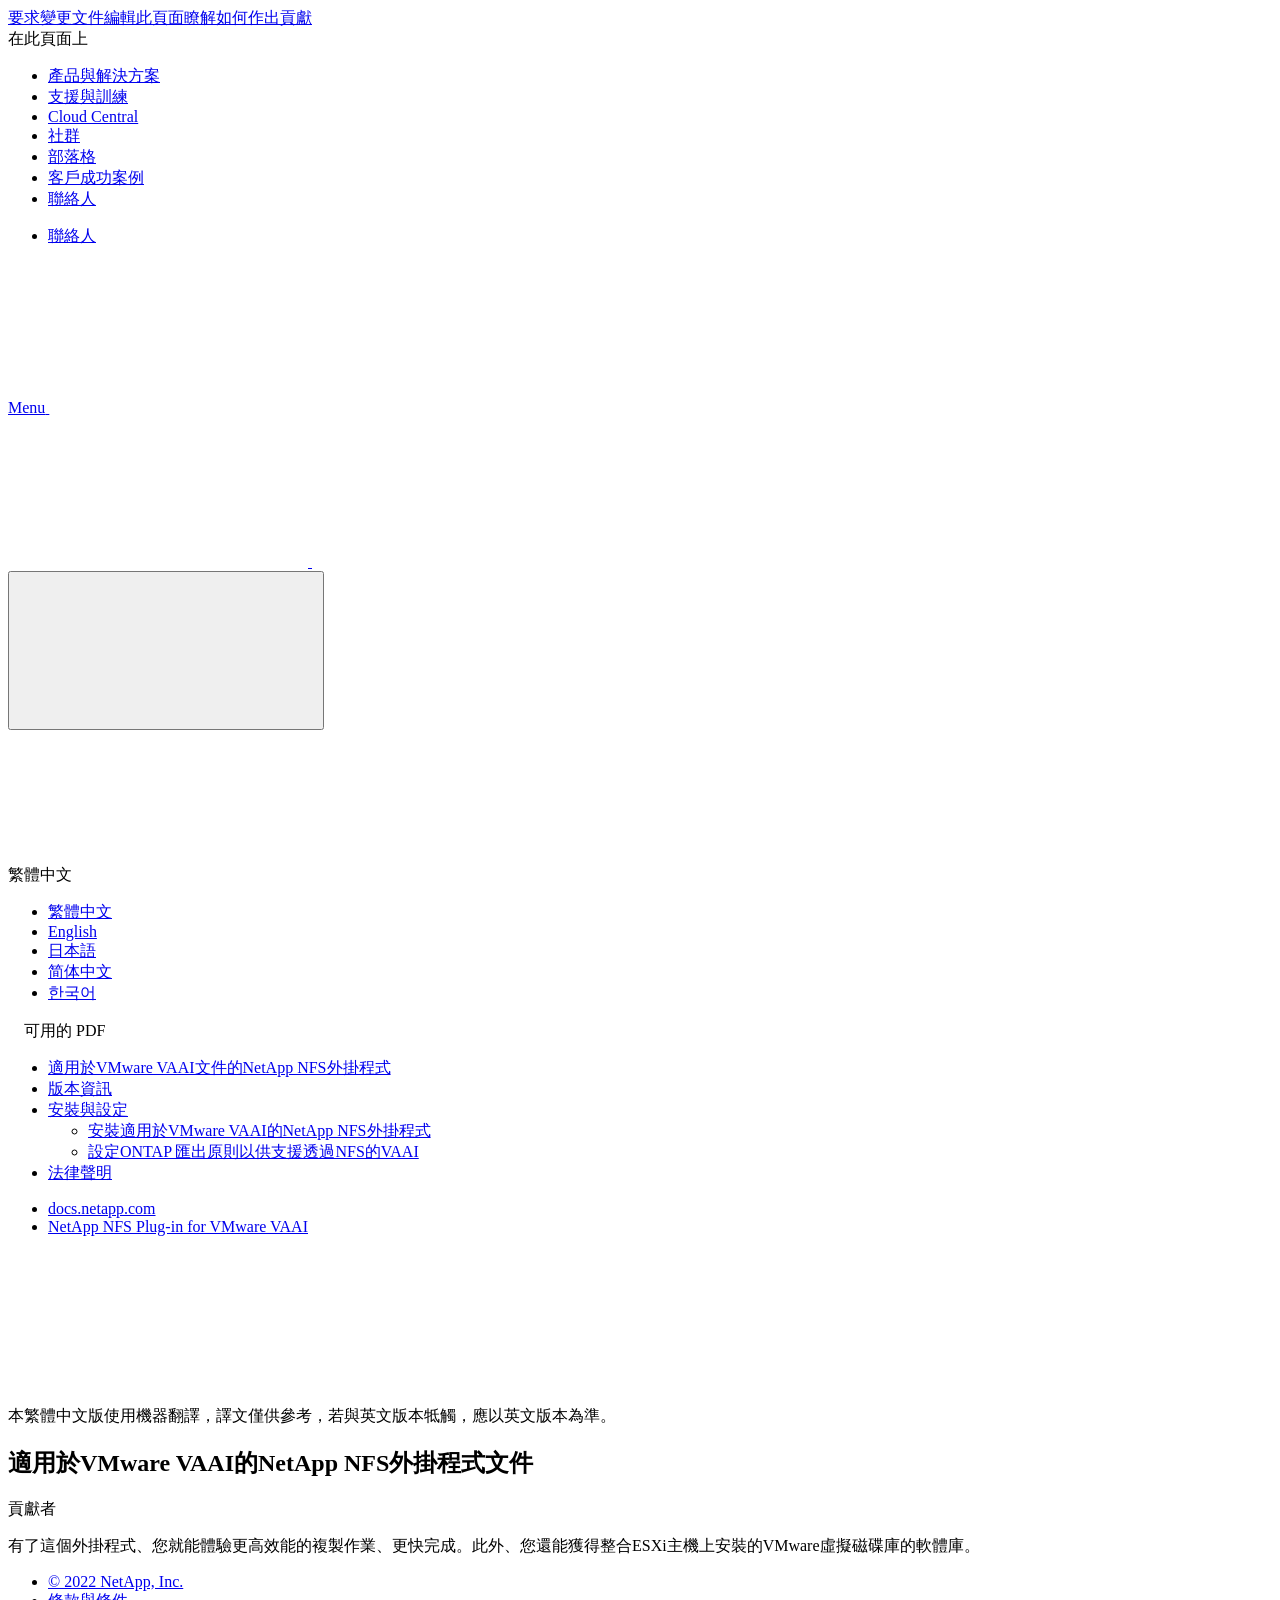
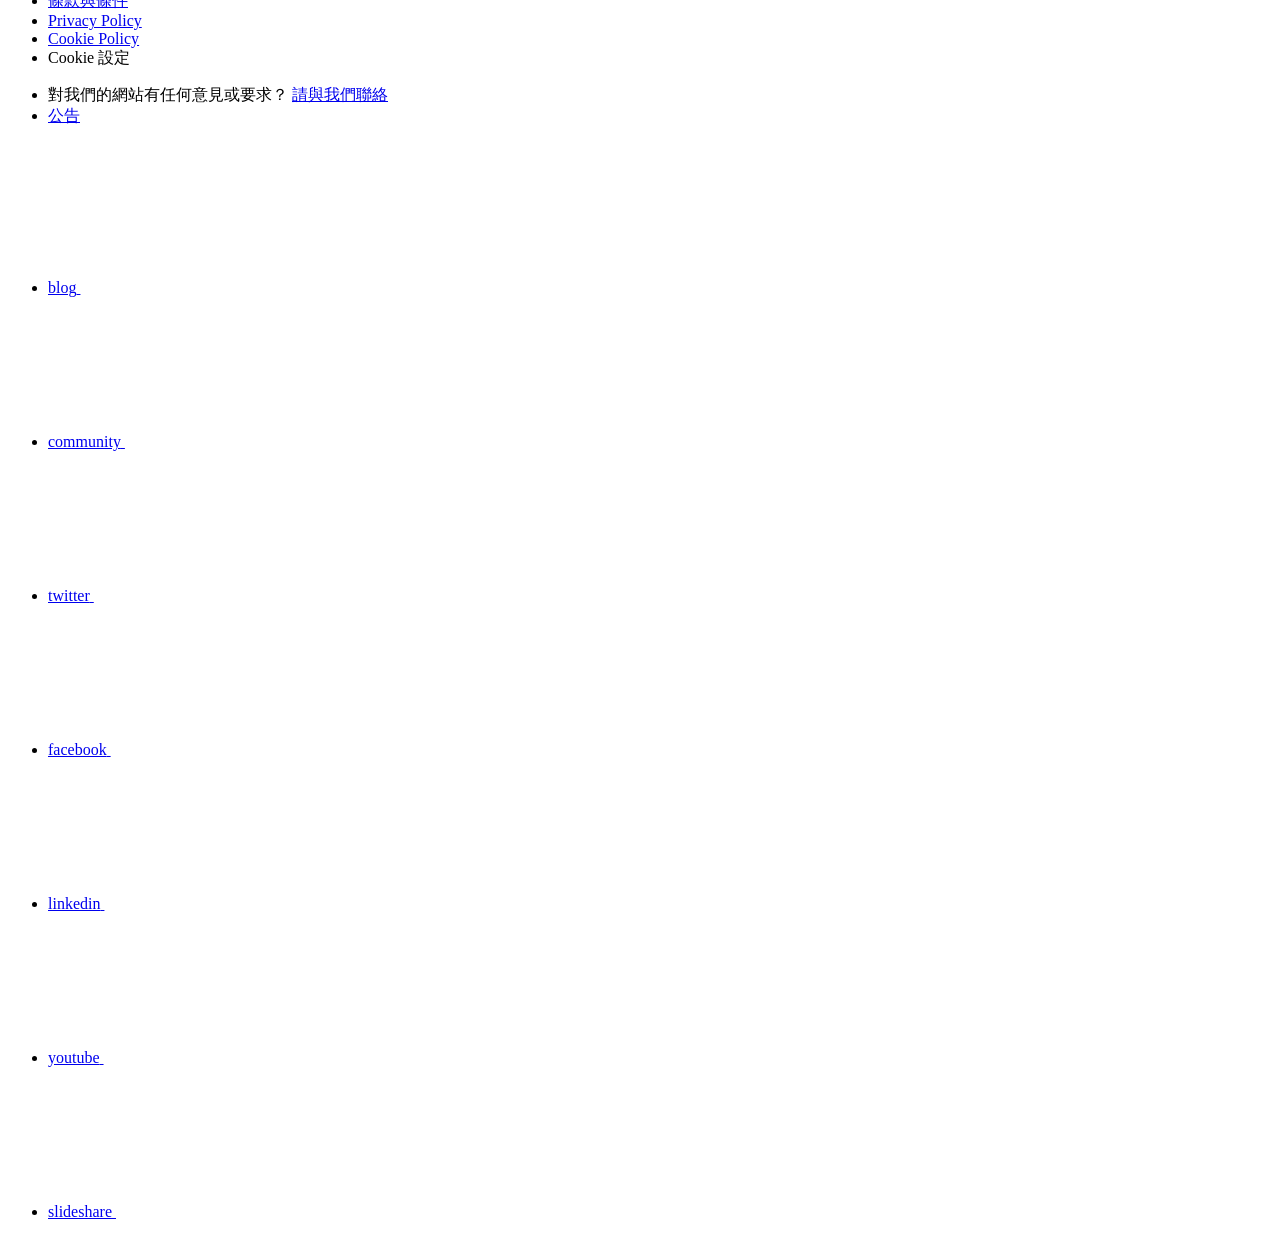
==== commit d36e0757: "Deploying to gh-pages from  @ 9c07974c35437966af29f7598d1521c628ca0c53 🚀" ====
--- a/index.html
+++ b/index.html
@@ -169,7 +169,7 @@
   
   <!-- Start Page Toolbar -->
   
-  <div class="page-nav-toolbar"><div class="page-nav-contribute"><a target="_blank" href="https://github.com/NetAppDocs/nfs-plugin-vmware-vaai/issues/new?body=Page%3A%20[適用於VMware VAAI的NetApp NFS外掛程式文件](https://docs.netapp.com/zh-tw/nfs-plugin-vmware-vaai/index.html)" class="page-nav-contribute-link" role="button"><img src="/zh-tw/nfs-plugin-vmware-vaai/images/discuss-sm.svg" class="github-icon" />要求變更文件</a><a target="_blank" href="https://github.com/NetAppDocs/nfs-plugin-vmware-vaai/blob/main/index.adoc" class="page-nav-contribute-link" role="button"><img src="/zh-tw/nfs-plugin-vmware-vaai/images/edit-sm.svg" class="github-icon" />編輯此頁面</a><a target="_blank" href="https://docs.netapp.com/us-en/contribute/" class="page-nav-contribute-link"  ><img src="/zh-tw/nfs-plugin-vmware-vaai/images/article-sm.svg" class="github-icon" />瞭解如何作出貢獻</a></div>
+  <div class="page-nav-toolbar"><div class="page-nav-contribute"><a target="_blank" href="https://github.com/NetAppDocs/nfs-plugin-vmware-vaai/issues/new?body=Page%3A%20[適用於VMware VAAI的NetApp NFS外掛程式文件](https://docs.netapp.com/zh-tw/nfs-plugin-vmware-vaai/index.html)" class="page-nav-contribute-link" role="button"><img src="/zh-tw/nfs-plugin-vmware-vaai/images/discuss-sm.svg" alt="" class="github-icon" />要求變更文件</a><a target="_blank" href="https://github.com/NetAppDocs/nfs-plugin-vmware-vaai/blob/main/index.adoc" class="page-nav-contribute-link" role="button"><img src="/zh-tw/nfs-plugin-vmware-vaai/images/edit-sm.svg" alt="" class="github-icon" />編輯此頁面</a><a target="_blank" href="https://docs.netapp.com/us-en/contribute/" class="page-nav-contribute-link"  ><img src="/zh-tw/nfs-plugin-vmware-vaai/images/article-sm.svg" alt="" class="github-icon" />瞭解如何作出貢獻</a></div>
     <div class="page-nav-container">
       <nav class="page-nav-fixed">
         <div class="page-nav-title">在此頁面上</div>
@@ -258,11 +258,13 @@
           <div id="react-search" 
           data-search-html="/zh-tw/nfs-plugin-vmware-vaai/search.html"
           data-type="widget" 
-          data-placeholder="搜尋文件" 
-          data-no-results-found="找不到符合 {query} 的相關結果。" 
-          data-did-you-mean="搜尋 {suggestion}。" 
-          data-no-results-found-did-you-mean="找不到符合 {query} 的相關結果。您是否要找的是{suggestion}？" 
-          data-results-found="找到 {hitCount} 筆結果"  
+          data-placeholder="搜尋文件"
+          data-no-results-found="找不到符合 {query} 的相關結果。"
+          data-did-you-mean="搜尋 {suggestion}。"
+          data-no-results-found-did-you-mean="找不到符合 {query} 的相關結果。您是否要找的是{suggestion}？"
+          data-results-found="找到 {hitCount} 筆結果"
+          data-error-message="We're sorry, an issue occurred when fetching your results. Please try again."
+          data-error-reset="Reset Search"
           data-sk-es-pf-indexes=""
           data-flavor=""></div>
           <button class="n-property-bar__search-toggle-button" type="button">
@@ -277,35 +279,27 @@
     </div>
   </div>
   <div class="n-property-bar__toolbar">
-    <!-- Start Language Selector --><div id="ie-i18n" class="n-property-bar__lang-selector">
-      <div id="ie-i18n-menu">
-      <span class="ie-i18n-lang">繁體中文</span>
-        <button class="ie-i18n-icon-container" type="button">
+    <!-- Start Language Selector --><div id="language-dropdown" class="custom-dropdown custom-dropdown-lang">
+      <div class="custom-dropdown-select custom-dropdown-select-lang">
+      <span class="lang-name">繁體中文</span>
           <svg class="n-globe__icon" aria-labelledby="title">
             <title>globe</title>
             <use xmlns:xlink="http://www.w3.org/1999/xlink" xlink:href="/zh-tw/nfs-plugin-vmware-vaai/common/svg/sprite.svg#globe"></use>
           </svg>
         </button>
       </div>
-      <div id="n-property-navigation-bar__menu--language-selector" class="ie-i18n-results-container n-menu n-menu--v3 n-menu--is-active" style="display: none;">
-        <div class="n-language-selector-menu">
-          <ul class="n-menu__list">
-            <li class="n-menu__list-column">
-              <ul class="n-menu__list"><li class="n-menu__list-item n-menu__list-item--level-1">
-                  <a href="https://docs.netapp.com/us-en/nfs-plugin-vmware-vaai/index.html" class="n-menu__header-text"><span translate="no" class="notranslate">English</span></a>
-                </li><li class="n-menu__list-item n-menu__list-item--level-1">
-                  <a href="https://docs.netapp.com/ja-jp/nfs-plugin-vmware-vaai/index.html" class="n-menu__header-text"><span translate="no" class="notranslate">日本語</span></a>
-                </li><li class="n-menu__list-item n-menu__list-item--level-1">
-                  <a href="https://docs.netapp.com/ko-kr/nfs-plugin-vmware-vaai/index.html" class="n-menu__header-text"><span translate="no" class="notranslate">한국어</span></a>
-                </li><li class="n-menu__list-item n-menu__list-item--level-1">
-                  <a href="https://docs.netapp.com/zh-cn/nfs-plugin-vmware-vaai/index.html" class="n-menu__header-text"><span translate="no" class="notranslate">简体中文</span></a>
-                </li><li class="n-menu__list-item n-menu__list-item--level-1">
-                  <a href="https://docs.netapp.com/zh-tw/nfs-plugin-vmware-vaai/index.html" class="n-menu__header-text"><span translate="no" class="notranslate">繁體中文</span></a>
-                </li></ul>
-            </li>
-          </ul>
-        </div>
-      </div>
+
+      <ul class="custom-dropdown-menu"><li>
+          <a href="https://docs.netapp.com/zh-tw/nfs-plugin-vmware-vaai/index.html" target="_self"><span translate="no" class="notranslate">繁體中文</span></a>
+        </li><li>
+          <a href="https://docs.netapp.com/us-en/nfs-plugin-vmware-vaai/index.html" target="_self"><span translate="no" class="notranslate">English</span></a>
+        </li><li>
+          <a href="https://docs.netapp.com/ja-jp/nfs-plugin-vmware-vaai/index.html" target="_self"><span translate="no" class="notranslate">日本語</span></a>
+        </li><li>
+          <a href="https://docs.netapp.com/zh-cn/nfs-plugin-vmware-vaai/index.html" target="_self"><span translate="no" class="notranslate">简体中文</span></a>
+        </li><li>
+          <a href="https://docs.netapp.com/ko-kr/nfs-plugin-vmware-vaai/index.html" target="_self"><span translate="no" class="notranslate">한국어</span></a>
+        </li></ul>
     </div><!-- End Language Selector -->
 
     <div class="n-property-bar__cta"></div>
@@ -349,7 +343,7 @@
   <div class="col-md-3" id="sidebar-height">
       <div class="n-pdf-header">
   <a id="toggleButtonPdf" class="n-pdf-button" type="button">
-    <img src="/zh-tw/nfs-plugin-vmware-vaai/images/pdf.png" width="16" height="16"/>可用的 PDF<span>
+    <img src="/zh-tw/nfs-plugin-vmware-vaai/images/pdf.png" alt="" width="16" height="16"/>可用的 PDF<span>
     </span>
   </a>
 </div>
@@ -359,15 +353,8 @@
         
         
         <a target="_blank" href="/zh-tw/nfs-plugin-vmware-vaai/pdfs/fullsite-sidebar/適用於VMware_VAAI的NetApp_NFS外掛程式文件.pdf" >
-          <img src="/zh-tw/nfs-plugin-vmware-vaai/images/pdf.png" width="16" height="16"/>此文件網站（PDF 格式）</a>
-    <ul class="subfolders" style="display:none;"><li class="active pdf-hide">
-  <a target="_blank" href="/zh-tw/nfs-plugin-vmware-vaai/pdfs/pages/index.pdf" >
-    <img src="/zh-tw/nfs-plugin-vmware-vaai/images/pdf.png" width="16" height="16"/>
-    PDF of this page
-  </a>
-</li>
-
-</ul>
+          <img src="/zh-tw/nfs-plugin-vmware-vaai/images/pdf.png" alt="" width="16" height="16"/>此文件網站（PDF 格式）</a>
+    <ul class="subfolders" id="pdf-remove" style="display:none;"><li class="active"></li></ul>
   
 
 
@@ -385,7 +372,7 @@
               href="/zh-tw/nfs-plugin-vmware-vaai/pdfs/sidebar/安裝與設定.pdf" 
             
           >
-            <img src="/zh-tw/nfs-plugin-vmware-vaai/images/pdf.png" width="16" height="16"/>
+            <img src="/zh-tw/nfs-plugin-vmware-vaai/images/pdf.png" alt="" width="16" height="16"/>
             安裝與設定
           </a>
           
@@ -393,8 +380,6 @@
 
 
 
-
-          
         </li>
       </ul>
     
@@ -403,11 +388,10 @@
 
 
 
-
 </li></ul>
   <div class="zip-pdf-link-container" style="display: none;">   
     <a href="#" id="zipPdf">
-      <img src="/zh-tw/nfs-plugin-vmware-vaai/images/pdf-zip.png" width="16" height="16"/>
+      <img src="/zh-tw/nfs-plugin-vmware-vaai/images/pdf-zip.png" alt="" width="16" height="16"/>
       <pre>個別 PDF 文件的集合<span class="zip-size"></span></pre>
     </a><div id="zip-link-popup" class="hide">
     <div class="inner-modal">
@@ -440,7 +424,7 @@
     $("#toggleContainerPdf").toggle('display');
     $(".n-pdf-body-container .zip-pdf-link-container").toggle('display');
   });
-</script><div class="sidebar-nav-container">
+</script><div class="sidebar-nav-container" id="mysidebardiv">
   <ul id="mysidebar" class="nav"><li class="  active "><a class="na-navbar-padding" href="/zh-tw/nfs-plugin-vmware-vaai/index.html">
         適用於VMware VAAI文件的NetApp NFS外掛程式
       </a></li><li class=" "><a class="na-navbar-padding" href="/zh-tw/nfs-plugin-vmware-vaai/releasenotes.html">
@@ -515,6 +499,9 @@
 <p class="page-details">
   
 
+<span>貢獻者
+</span>
+
 
 </p>
 
@@ -540,16 +527,16 @@
               <a href="https://www.netapp.com/us/legal/copyright.aspx">© 2022 NetApp, Inc.</a>
             </li>
             <li class="n-footer__copyright-link">
-              <a href="https://www.netapp.com/company/legal/terms-of-use/">legal-terms</a>
+              <a href="https://www.netapp.com/company/legal/terms-of-use/">條款與條件</a>
             </li>
             <li class="n-footer__copyright-link">
-              <a href="https://www.netapp.com/company/legal/privacy-policy/">legal-privacy</a>
+              <a href="https://www.netapp.com/company/legal/privacy-policy/">Privacy Policy</a>
             </li>
             <li class="n-footer__copyright-link">
-              <a href="https://www.netapp.com/company/legal/cookie-policy/">legal-cookies</a>
+              <a href="https://www.netapp.com/company/legal/cookie-policy/">Cookie Policy</a>
             </li>
             <li class="n-footer__copyright-link">
-              <a class="ot-sdk-show-settings">cookie-settings</a>
+              <a class="ot-sdk-show-settings">Cookie 設定</a>
             </li>
           </ul>
         </div>
@@ -667,4 +654,5 @@
     </script>
     <script src='/zh-tw/nfs-plugin-vmware-vaai/js/www-ntap.js'></script>
     <script src='/zh-tw/nfs-plugin-vmware-vaai/js/tabbed-blocks.js'></script>
+    <script src='/zh-tw/nfs-plugin-vmware-vaai/js/sidebar.js'></script>
   </body></html>
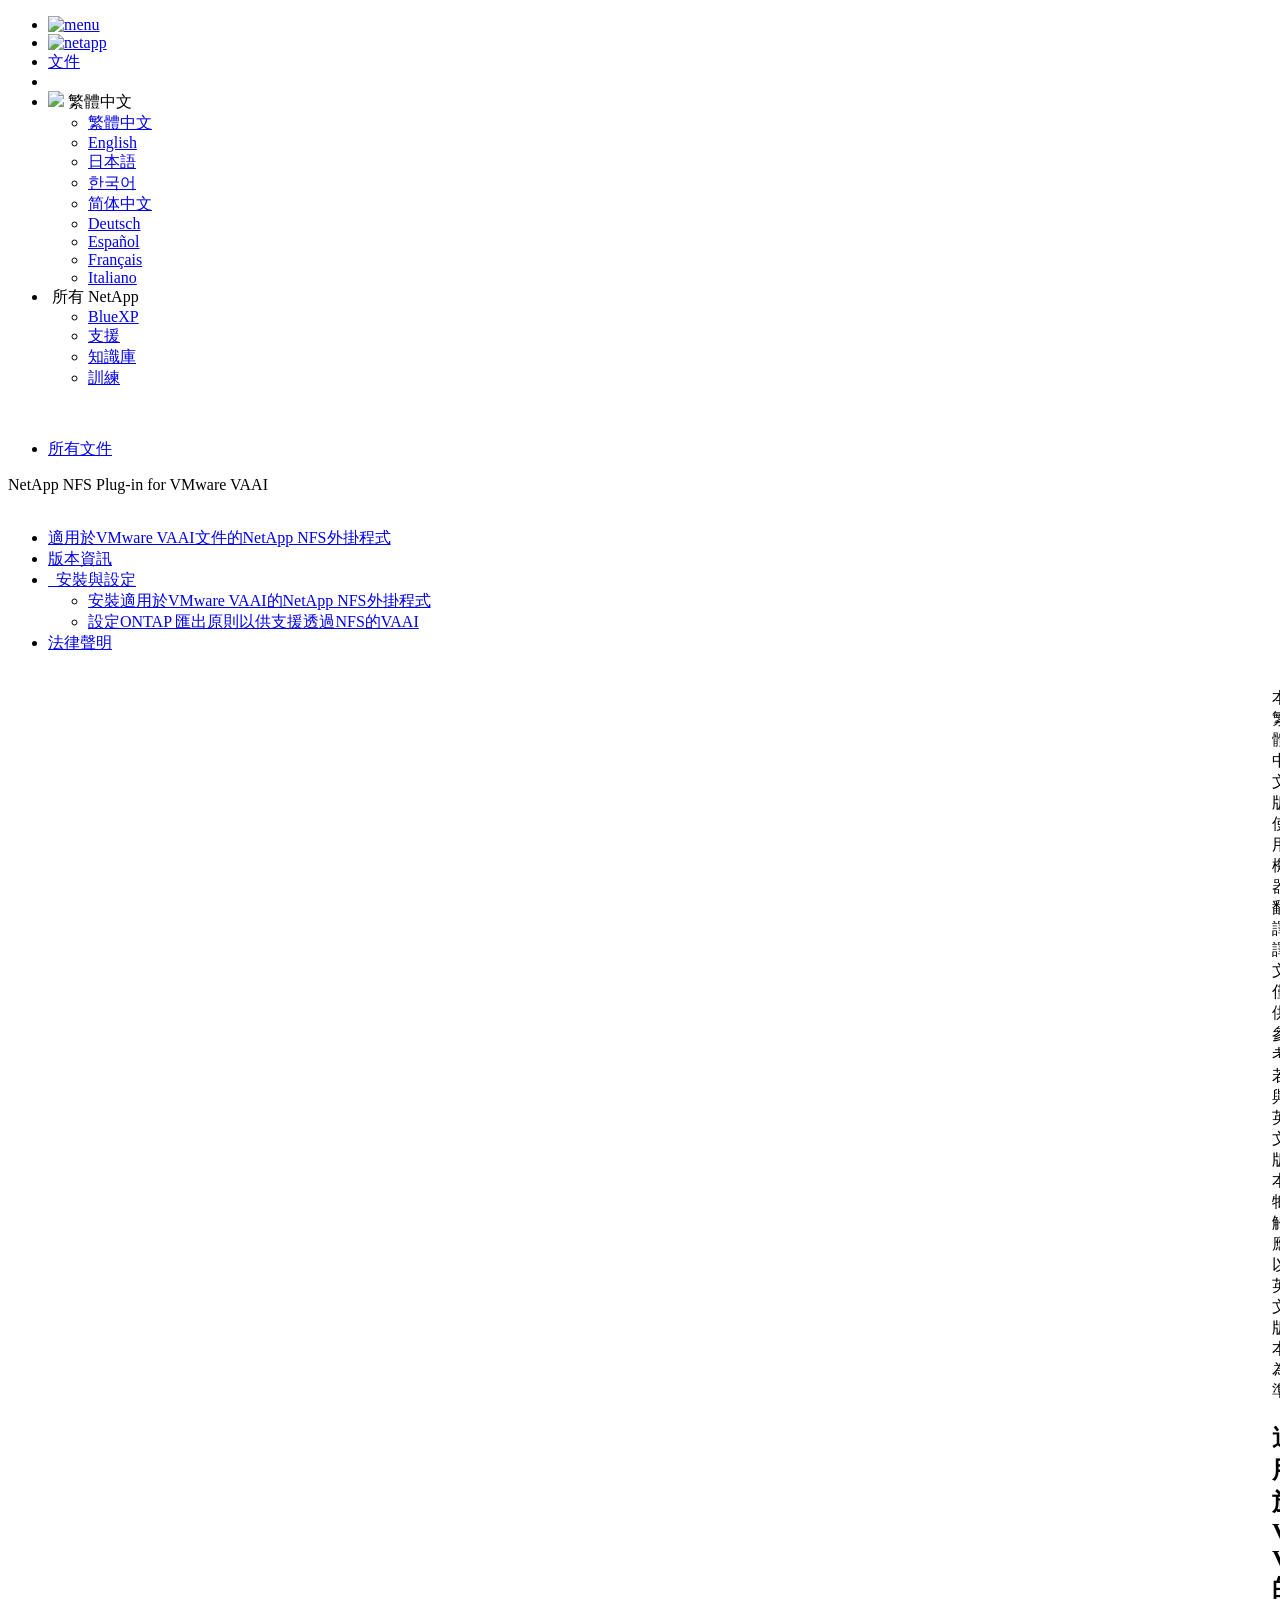
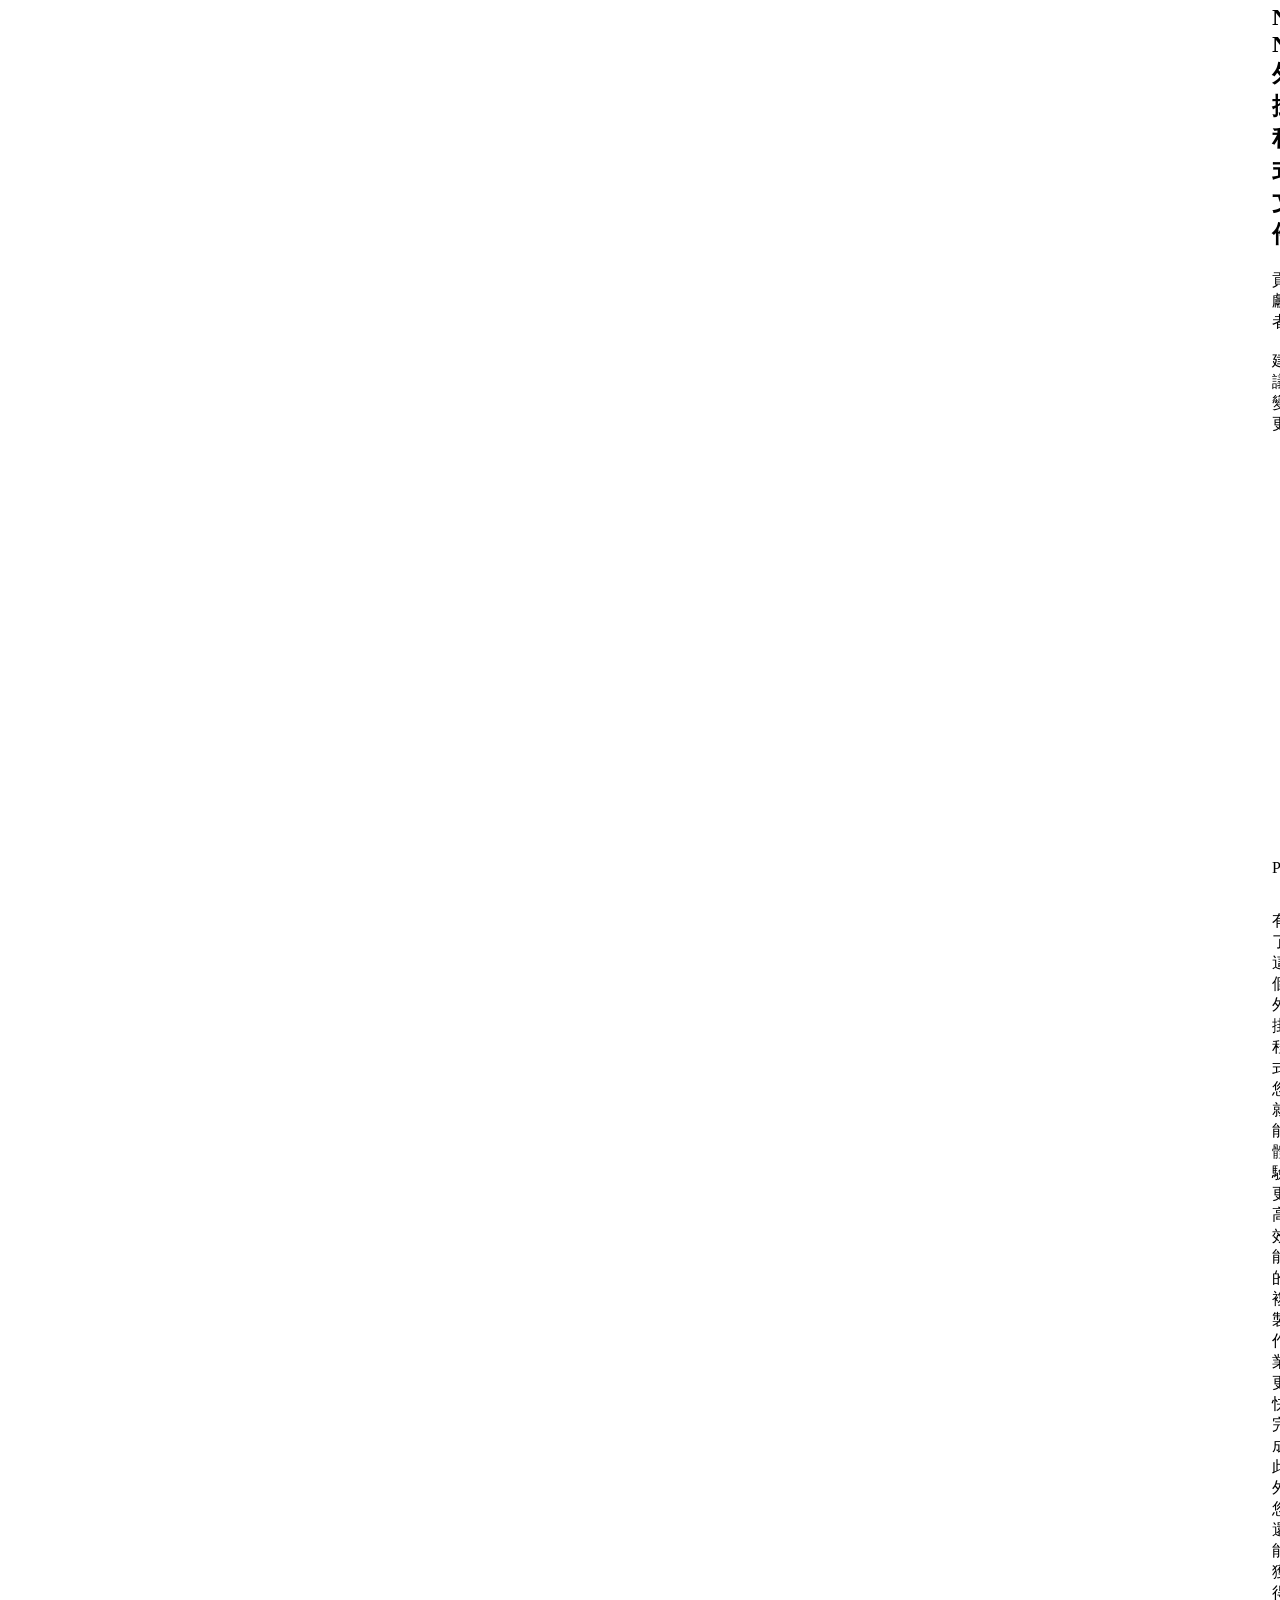
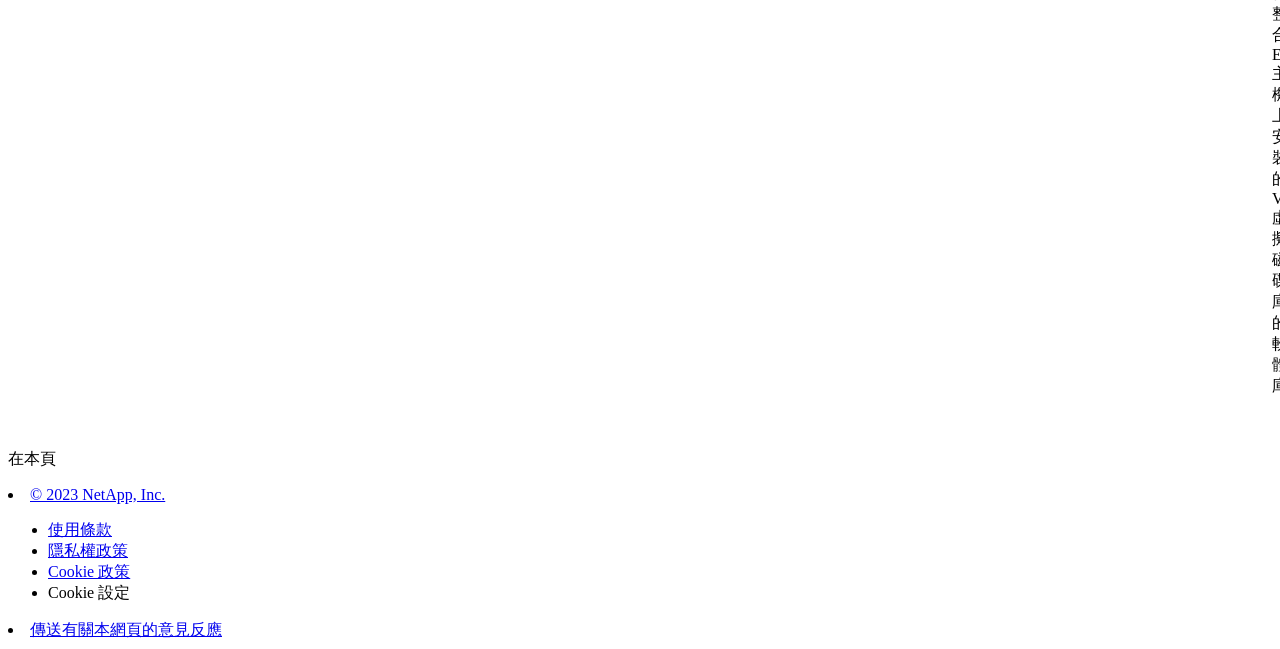
==== commit af5a0124: "Built from 00a7fa2 NetAppDocs/netappdocs-build@be8ef0b9cd8c529ac7e777b02defdfe8e4872c66" ====
--- a/index.html
+++ b/index.html
@@ -22,127 +22,68 @@
 
   <!-- RSS Feed --><!-- CSS Definitions: NetApp CSS should be defined after generic css -->
 
-  <!-- Elastic Search -->
-  <link rel="stylesheet" href="//cdn.jsdelivr.net/searchkit/0.10.0/theme.css">
-
-  <!-- Controls AsciiDoctor Admonition Blocks -->
-  <link rel="stylesheet" type="text/css" href="/zh-tw/nfs-plugin-vmware-vaai/css/font-awesome.min.css">
-
-  <!-- Controls the shadow effect for search dropdown menu -->
-  <link rel="stylesheet" href="/zh-tw/nfs-plugin-vmware-vaai/css/boxshadowproperties.css">
-
-  <!-- NetApp CSS controls the technical content -->
-  <link rel="stylesheet" type="text/css" href="/zh-tw/nfs-plugin-vmware-vaai/css/netapp.css">
-
-  <!-- WWW CSS Content -->
-  <link rel="stylesheet" type="text/css" href="/zh-tw/nfs-plugin-vmware-vaai/css/www-luci-dotcom.min.css">
-  <link rel="stylesheet" type="text/css" href="/zh-tw/nfs-plugin-vmware-vaai/css/www-netapp-dotcom.css">
-  <link rel="stylesheet" href="/zh-tw/nfs-plugin-vmware-vaai/css/www-netapp-library-critical.min.css" media="all" >
-  <link rel="stylesheet" href="/zh-tw/nfs-plugin-vmware-vaai/css/www-netapp-library-non-critical.min.css" as="style" onload="this.onload=null;this.rel='stylesheet'">
-  <link rel="stylesheet" href="/zh-tw/nfs-plugin-vmware-vaai/css/www-netapp-library-global-header-footer.min.css">
-
-  <!-- NetApp IE Customizations -->
-  <link rel="stylesheet" href='/zh-tw/nfs-plugin-vmware-vaai/css/na-utility.css' type='text/css'>
-  <link rel="stylesheet" href='/zh-tw/nfs-plugin-vmware-vaai/css/na-sidebar.css' type='text/css'>
-  <link rel='stylesheet' href='/zh-tw/nfs-plugin-vmware-vaai/css/clouddocs.css' type='text/css'>
-  <link rel='stylesheet' href='/zh-tw/nfs-plugin-vmware-vaai/css/custom-dropdown.css' type='text/css'>
-  <link rel='stylesheet' href='/zh-tw/nfs-plugin-vmware-vaai/css/na-pagenav.css' type='text/css'>
-
-  
-  <link rel="stylesheet" href="/zh-tw/nfs-plugin-vmware-vaai/css/landing-page.css" type="text/css">
-  <link rel="stylesheet" href="/zh-tw/nfs-plugin-vmware-vaai/css/tabbed-blocks.css" type="text/css">
+
+  <!-- Combined CSS -->
+  <link rel="stylesheet" type="text/css" href="/zh-tw/nfs-plugin-vmware-vaai/css/ie-netappdocs.css">
+
+  
+  <link rel="stylesheet" href="/zh-tw/nfs-plugin-vmware-vaai/css/ie-landing-page.css" type="text/css">
+  <link rel="stylesheet" href="/zh-tw/nfs-plugin-vmware-vaai/css/ie-tabbed-blocks.css" type="text/css">
   <!-- Canonical url -->
-  <link rel='stylesheet' href='/zh-tw/nfs-plugin-vmware-vaai/css/na-feature.css' type='text/css'><!-- Top level site integrations --><script>
-    if (document.location.hostname === "docs.netapp.com") {
-      var head = document.getElementsByTagName('head')[0];
-      var onetrustConsent = document.createElement("script");
-      onetrustConsent.type = "text/javascript";
-      onetrustConsent.src = "https://cdn.cookielaw.org/consent/72570c5c-fe30-465f-b0e0-b77f7fb4ae34/OtAutoBlock.js";
-      head.appendChild(onetrustConsent);
-
-      var onetrustScript = document.createElement("script");
-      onetrustScript.type = "text/javascript";
-      onetrustScript.src = "https://cdn.cookielaw.org/scripttemplates/otSDKStub.js";
-      onetrustScript.charset = "UTF-8";
-      onetrustScript.dataset.documentLanguage = "true";
-      onetrustScript.dataset.domainScript = "72570c5c-fe30-465f-b0e0-b77f7fb4ae34";
-      head.appendChild(onetrustScript);
-    }
-
-    function OptanonWrapper() { }
-
-    if (document.location.hostname === "docs.netapp.com") {
-      var adobe = document.createElement("script");
-      adobe.type = "text/plain";
-      adobe.className = "optanon-category-C0002";
-      adobe.src = "//assets.adobedtm.com/60287eadf1ee/c284da483c83/launch-e9ff3acac59f.min.js";
-      head.appendChild(adobe);
-
-      var google = document.createElement("script");
-      google.type = "text/plain";
-      google.className = "optanon-category-C0002";
-      google.src = "https://www.googletagmanager.com/gtag/js?id=UA-81697994-3";
-      head.appendChild(google);
-
-      window.dataLayer = window.dataLayer || [];
-      function gtag(){dataLayer.push(arguments);}
-      gtag('js', new Date());
-      gtag('config', 'UA-81697994-3');
-    }
+  <link rel="canonical" href="https://docs.netapp.com/zh-tw/nfs-plugin-vmware-vaai/" />
+  <link rel="alternate" hreflang="x-default" href="https://docs.netapp.com/us-en/nfs-plugin-vmware-vaai/" />
+  <link rel="alternate" hreflang="zh-Hant" href="https://docs.netapp.com/zh-tw/nfs-plugin-vmware-vaai/" />
+  <link rel="alternate" hreflang="en" href="https://docs.netapp.com/us-en/nfs-plugin-vmware-vaai/" />
+  <link rel="alternate" hreflang="ja" href="https://docs.netapp.com/ja-jp/nfs-plugin-vmware-vaai/" />
+  <link rel="alternate" hreflang="ko" href="https://docs.netapp.com/ko-kr/nfs-plugin-vmware-vaai/" />
+  <link rel="alternate" hreflang="zh-Hans" href="https://docs.netapp.com/zh-cn/nfs-plugin-vmware-vaai/" />
+  <link rel="alternate" hreflang="de" href="https://docs.netapp.com/de-de/nfs-plugin-vmware-vaai/" />
+  <link rel="alternate" hreflang="es" href="https://docs.netapp.com/es-es/nfs-plugin-vmware-vaai/" />
+  <link rel="alternate" hreflang="fr" href="https://docs.netapp.com/fr-fr/nfs-plugin-vmware-vaai/" />
+  <link rel="alternate" hreflang="it" href="https://docs.netapp.com/it-it/nfs-plugin-vmware-vaai/" />
+  <!-- Top level site integrations -->
+<script type="text/javascript" src="https://cdn.cookielaw.org/consent/72570c5c-fe30-465f-b0e0-b77f7fb4ae34/OtAutoBlock.js"></script>
+    <script type="text/javascript" src="https://cdn.cookielaw.org/scripttemplates/otSDKStub.js" charset="UTF-8" data-document-language="true" data-domain-script="72570c5c-fe30-465f-b0e0-b77f7fb4ae34"></script>
+    <script type="text/javascript">function OptanonWrapper() { }</script>
+    <script type="text/plain" class="optanon-category-C0002" src="https://assets.adobedtm.com/60287eadf1ee/c284da483c83/launch-e9ff3acac59f.min.js"></script>
+    <script class="optanon-category-C0001">(function(w,d,s,l,i){w[l]=w[l]||[];w[l].push({'gtm.start':
+        new Date().getTime(),event:'gtm.js'});var f=d.getElementsByTagName(s)[0],
+        j=d.createElement(s),dl=l!='dataLayer'?'&l='+l:'';j.setAttributeNode(d.createAttribute('data-ot-ignore'));j.setAttribute('class','optanon-category-C0001');j.async=true;
+        j.src='https://www.googletagmanager.com/gtm.js?id='+i+dl+'';f.parentNode.insertBefore(j,f);
+        })(window,document,'script','dataLayer','GTM-MD73T9M');</script>
+
+  <script src="https://cdnjs.cloudflare.com/ajax/libs/jquery/2.1.4/jquery.min.js"></script>
+  
+  <script>
+    $(document).ready(function() {
+      const MASTHEAD_OFFSET = 65;
+      const SECTIONS = $("main h2, main h3");
+      // PAGE NAV - Init
+      if (SECTIONS.length == 0) {
+        // remove if there is no elements
+        /*
+        $("#ie-right-navbar").remove();
+        $("#ie-right-navbar-collapse").remove();
+        */
+      } else {
+        $(".page-nav-title").css('display', 'block');
+        for (var i = 0; i < SECTIONS.length; i++) {
+          var sectionId = $(SECTIONS[i]).attr('id');
+          var sectionName = $(SECTIONS[i]).text();
+          var subClass = $(SECTIONS[i]).is("h3") ? ' page-nav__sublink' : '';
+          $("#page-menu").append('<li class="page-nav-item"><a href="#' + sectionId + '" class="page-nav__link' + subClass + '">' + sectionName + '</a></li>');
+        }
+        $(".page-nav__link").first().addClass('page-nav__link--active');
+      }
+    });
   </script>
-  <script src="https://cdnjs.cloudflare.com/ajax/libs/jquery/2.1.4/jquery.min.js"></script>
+  
   <script src="https://cdnjs.cloudflare.com/ajax/libs/jquery-cookie/1.4.1/jquery.cookie.min.js"></script>
 
   <!-- Used for Product Family Page Sidebar Visibility --><!-- Used to import Promise for IE. Required for SearchKit -->
-  <script src="https://cdnjs.cloudflare.com/ajax/libs/bluebird/3.3.5/bluebird.min.js"></script><script src='/zh-tw/nfs-plugin-vmware-vaai/js/na-search.js'></script><script src='/zh-tw/nfs-plugin-vmware-vaai/js/na-pagenav.js'></script><link rel='stylesheet' href='/zh-tw/nfs-plugin-vmware-vaai/css/prism.css' type='text/css'>
-  <link rel='stylesheet' href='/zh-tw/nfs-plugin-vmware-vaai/css/prism-netapp.css' type='text/css'>
-
-
-  <script src='/zh-tw/nfs-plugin-vmware-vaai/js/na-utility.js'></script>
-  <script src='/zh-tw/nfs-plugin-vmware-vaai/js/clouddocs.js'></script>
-  <script src='/zh-tw/nfs-plugin-vmware-vaai/js/jquery.navgoco.min.js'></script>
-  <script src="https://maxcdn.bootstrapcdn.com/bootstrap/3.3.7/js/bootstrap.min.js" integrity="sha384-Tc5IQib027qvyjSMfHjOMaLkfuWVxZxUPnCJA7l2mCWNIpG9mGCD8wGNIcPD7Txa" crossorigin="anonymous"></script>
-  <script src='/zh-tw/nfs-plugin-vmware-vaai/js/toc.js'></script>
-  <script src='/zh-tw/nfs-plugin-vmware-vaai/js/customscripts.js'></script><script>
-      $(document).ready(function() {
-          
-          var collapseOnInit = true;
-          
-
-          var navSettings = {
-              "caretHtml": '',
-              "accordion": collapseOnInit,
-              "openClass": 'active', // open
-              "save": false, // leave false or nav highlighting doesn't work right
-              "cookie": {
-                  "name": 'navgoco',
-                  "expires": false,
-                  "path": '/'
-              },
-              "slide": {
-                  "duration": 400,
-                  "easing": 'swing'
-              }
-          };
-
-          // Initialize navgoco with default options
-          $("#mysidebar").navgoco(navSettings);
-          
-
-          $("#collapseAll").click(function(e) {
-              e.preventDefault();
-              $("#mysidebar").navgoco('toggle', false);
-          });
-
-          $("#expandAll").click(function(e) {
-              e.preventDefault();
-              $("#mysidebar").navgoco('toggle', true);
-          });
-
-      });
-
-  </script>
-  <script>
+  <script src="https://cdnjs.cloudflare.com/ajax/libs/bluebird/3.3.5/bluebird.min.js"></script><script src='/zh-tw/nfs-plugin-vmware-vaai/js/na-search.js'></script><script src='/zh-tw/nfs-plugin-vmware-vaai/js/ie-clouddocs.js'></script>
+  <script src="https://maxcdn.bootstrapcdn.com/bootstrap/3.3.7/js/bootstrap.min.js" integrity="sha384-Tc5IQib027qvyjSMfHjOMaLkfuWVxZxUPnCJA7l2mCWNIpG9mGCD8wGNIcPD7Txa" crossorigin="anonymous"></script><script>
+    /*
       $(document).ready(function() {
           $("#tg-sb-link").click(function() {
               $("#tg-sb-sidebar").toggle();
@@ -152,208 +93,456 @@
               $("#tg-sb-icon").toggleClass('fa-toggle-off');
           });
       });
+      */
   </script>
   <script src='/zh-tw/nfs-plugin-vmware-vaai/js/custom-dropdown.js'></script>
   <script src='/zh-tw/nfs-plugin-vmware-vaai/js/FileSaver.min.js'></script>
   <script src='/zh-tw/nfs-plugin-vmware-vaai/js/jszip-utils.min.js'></script>
-  <script src='/zh-tw/nfs-plugin-vmware-vaai/js/jszip.min.js'></script>
-  <script src='/zh-tw/nfs-plugin-vmware-vaai/js/pdf-ux.js'></script>
-</head>
-
-
-  <body class role="document" data-flavor="">
-    <div id="page" class="n-off-canvas-menu">
-      <div class="n-off-canvas-menu__menu"><!--TODO: Add offcanvas code --></div>
-      <div class="n-off-canvas-menu__content-wrap">
-        <header class="site-header" id="banner">
-  
-  <!-- Start Page Toolbar -->
-  
-  <div class="page-nav-toolbar"><div class="page-nav-contribute"><a target="_blank" href="https://github.com/NetAppDocs/nfs-plugin-vmware-vaai/issues/new?body=Page%3A%20[適用於VMware VAAI的NetApp NFS外掛程式文件](https://docs.netapp.com/zh-tw/nfs-plugin-vmware-vaai/index.html)" class="page-nav-contribute-link" role="button"><img src="/zh-tw/nfs-plugin-vmware-vaai/images/discuss-sm.svg" alt="" class="github-icon" />要求變更文件</a><a target="_blank" href="https://github.com/NetAppDocs/nfs-plugin-vmware-vaai/blob/main/index.adoc" class="page-nav-contribute-link" role="button"><img src="/zh-tw/nfs-plugin-vmware-vaai/images/edit-sm.svg" alt="" class="github-icon" />編輯此頁面</a><a target="_blank" href="https://docs.netapp.com/us-en/contribute/" class="page-nav-contribute-link"  ><img src="/zh-tw/nfs-plugin-vmware-vaai/images/article-sm.svg" alt="" class="github-icon" />瞭解如何作出貢獻</a></div>
-    <div class="page-nav-container">
-      <nav class="page-nav-fixed">
-        <div class="page-nav-title">在此頁面上</div>
-        <div class="page-nav-links">
-          <ul class="page-nav-inner" id="page-menu"></ul>
-        </div>
-      </nav>
-    </div>
-  </div>
-  
-  
-  <!-- Start top_hat -->
-  <div class="n-top-hat">
-    <div class="n-container">
-      <div class="n-top-hat__cross-property-nav">
-        <ul class="n-top-hat__list">
-          <li class="n-top-hat__list-item">
-            <a href="https://www.netapp.com/products-a-z/" class="n-top-hat__link">產品與解決方案</a>
-          </li>
-          <li class="n-top-hat__list-item">
-            <a href="https://www.netapp.com/support-and-training/netapp-university/" class="n-top-hat__link">支援與訓練</a>
-          </li>
-          <li class="n-top-hat__list-item">
-            <a href="https://cloud.netapp.com" class="n-top-hat__link">Cloud Central</a>
-          </li>
-          <li class="n-top-hat__list-item">
-            <a href="https://community.netapp.com/" class="n-top-hat__link">社群</a>
-          </li>
-          <li class="n-top-hat__list-item">
-            <a href="https://blog.netapp.com/" class="n-top-hat__link">部落格</a>
-          </li>
-          <li class="n-top-hat__list-item">
-            <a href="https://customers.netapp.com/en/" class="n-top-hat__link">客戶成功案例</a>
-          </li>
-          <li class="n-top-hat__list-item">
-            <a href="https://www.netapp.com/us/contact-us/index.aspx" target="_self" class="n-top-hat__link" data-ntap-ui="contact-us">聯絡人</a>
-          </li>
-        </ul>
-      </div>
-      <div class="n-top-hat__utils">
-        <ul class="n-top-hat__list">
-          <li class="n-top-hat__list-item">
-            <a href="https://www.netapp.com/us/contact-us/index.aspx" target="_self" class="n-top-hat__link" data-ntap-ui="contact-us">聯絡人</a>
-          </li>
-        </ul>
-      </div>
-    </div>
-  </div>
-  <!-- End top_hat -->
-
-  <!-- Start property bar -->
-  <style>
-    .n-property-navigation-bar__menus--desktop-experience .n-menu--mega__default-content__heading span {
-    color: #34B0FF;
-    }
-  </style>
-  <div class="n-property-bar " data-ntap-ui="sticky-nav">
-    <div class="n-property-bar__inner-wrap">
-      <div class="n-property-bar__menu-toggle">
-        <a href="#" class="n-property-bar__menu-toggle-link">
-          <span class="n-property-bar__menu-toggle-text">Menu</span>
-          <svg class="n-icon-bars n-property-bar__menu-toggle-icon" aria-labelledby="title">
-            <title>bars</title>
-            <use xlink:href="/zh-tw/nfs-plugin-vmware-vaai/common/svg/sprite.svg#bars"></use>
-          </svg>
-        </a>
-      </div>
-      <div class="n-property-bar__property-mark ">
-        <a href="https://www.netapp.com" class="n-property-bar__property-link">
-          <div class="n-property-bar__logo">
-            <svg class="n-icon-netapp-mark n-icon-netapp-mark n-property-bar__netapp-mark-icon" aria-labelledby="title">
-              <title>netapp-mark</title>
-              <use xlink:href="/zh-tw/nfs-plugin-vmware-vaai/common/svg/sprite.svg#netapp-mark"></use>
-            </svg>
-            <svg class="n-icon-netapp-logo n-property-bar__logo-svg" aria-labelledby="title">
-              <title>netapp-logo</title>
-              <use xlink:href="/zh-tw/nfs-plugin-vmware-vaai/common/svg/sprite.svg#netapp-logo"></use>
-            </svg>
-          </div>
-        </a>
-      </div>
-
-      
-      <div class="search-property-bar">
-        <div id="search-demo-container" class="searchbox n-property-bar__search">
-          <div id="react-search" 
-          data-search-html="/zh-tw/nfs-plugin-vmware-vaai/search.html"
-          data-type="widget" 
-          data-placeholder="搜尋文件"
-          data-no-results-found="找不到符合 {query} 的相關結果。"
-          data-did-you-mean="搜尋 {suggestion}。"
-          data-no-results-found-did-you-mean="找不到符合 {query} 的相關結果。您是否要找的是{suggestion}？"
-          data-results-found="找到 {hitCount} 筆結果"
-          data-error-message="We're sorry, an issue occurred when fetching your results. Please try again."
-          data-error-reset="Reset Search"
-          data-sk-es-pf-indexes=""
-          data-flavor=""></div>
-          <button class="n-property-bar__search-toggle-button" type="button">
-            <svg class="n-icon-search n-property-bar__search-toggle-button-icon" aria-labelledby="title">
-              <title>search</title>
-              <use xmlns:xlink="http://www.w3.org/1999/xlink" xlink:href="/zh-tw/nfs-plugin-vmware-vaai/common/svg/sprite.svg#search"></use>
-            </svg>
-          </button>
-        </div>
-      </div>
-      
-    </div>
-  </div>
-  <div class="n-property-bar__toolbar">
-    <!-- Start Language Selector --><div id="language-dropdown" class="custom-dropdown custom-dropdown-lang">
-      <div class="custom-dropdown-select custom-dropdown-select-lang">
-      <span class="lang-name">繁體中文</span>
-          <svg class="n-globe__icon" aria-labelledby="title">
-            <title>globe</title>
-            <use xmlns:xlink="http://www.w3.org/1999/xlink" xlink:href="/zh-tw/nfs-plugin-vmware-vaai/common/svg/sprite.svg#globe"></use>
-          </svg>
-        </button>
-      </div>
-
-      <ul class="custom-dropdown-menu"><li>
-          <a href="https://docs.netapp.com/zh-tw/nfs-plugin-vmware-vaai/index.html" target="_self"><span translate="no" class="notranslate">繁體中文</span></a>
-        </li><li>
-          <a href="https://docs.netapp.com/us-en/nfs-plugin-vmware-vaai/index.html" target="_self"><span translate="no" class="notranslate">English</span></a>
-        </li><li>
-          <a href="https://docs.netapp.com/ja-jp/nfs-plugin-vmware-vaai/index.html" target="_self"><span translate="no" class="notranslate">日本語</span></a>
-        </li><li>
-          <a href="https://docs.netapp.com/zh-cn/nfs-plugin-vmware-vaai/index.html" target="_self"><span translate="no" class="notranslate">简体中文</span></a>
-        </li><li>
-          <a href="https://docs.netapp.com/ko-kr/nfs-plugin-vmware-vaai/index.html" target="_self"><span translate="no" class="notranslate">한국어</span></a>
-        </li></ul>
-    </div><!-- End Language Selector -->
-
-    <div class="n-property-bar__cta"></div>
-  </div>
-  <script>
-    $(function(){
-        var currentLocalization = $('html').attr('lang');
-
-        var localizationsDictionary = {
-            "en-CA" : "https://www.netapp.com/search/index.aspx?for_cr=canada&",
-            "en-IN" : "https://www.netapp.com/search/index.aspx?for_cr=india&",
-            "nl-NL" : "https://www.netapp.com/search/index.aspx?for_cr=netherlands&",
-            "ru-RU" : "https://www.netapp.com/search/index.aspx?for_cr=russia&",
-            "sv-SE" : "https://www.netapp.com/search/index.aspx?for_cr=sweden&",
-            "it-IT" : "https://www.netapp.com/search/index.aspx?for_cr=italy&",
-            "he-IL" : "https://www.netapp.com/search/index.aspx?for_cr=israel&",
-            "ko-KR" : "https://www.netapp.com/search/index.aspx?for_cr=korea&",
-            "zh-TW" : "https://www.netapp.com/search/index.aspx?for_cr=taiwan&",
-            "en-GB" : "https://www.netapp.com/search/index.aspx?for_cr=unitedkingdom&",
-            "en-SG" : "https://www.netapp.com/search/index.aspx?for_cr=asean&",
-            "en-AU" : "https://www.netapp.com/search/index.aspx?for_cr=australia&",
-            "pt-BR" : "https://www.netapp.com/search/index.aspx?for_cr=brasil&",
-            "de-CH" : "https://www.netapp.com/search/index.aspx?for_cr=switzerland&",
-            "es-MX" : "https://www.netapp.com/search/index.aspx?for_cr=mexico&"
-        };
-
-        if($('html').hasClass('ntap-whitelisted') && localizationsDictionary.hasOwnProperty(currentLocalization)) {
-            $('.n-property-bar__property-link').attr('href', '/');
-        }
-    });
-  </script>
-  <!-- End property bar -->
-</header>
-
+  <script src='/zh-tw/nfs-plugin-vmware-vaai/js/jszip.min.js'></script><script src='/zh-tw/nfs-plugin-vmware-vaai/js/ie-pdf-ux.js'></script></head>
+
+
+  <body class role="document" data-flavor=""><noscript><iframe src="https://www.googletagmanager.com/ns.html?id=GTM-MD73T9M"
+      height="0" width="0" style="display:none;visibility:hidden"></iframe></noscript><div id="page" class="">
+      <div id="ie-phone-menu" class=""></div>
+      <div id="ie-content-wrap" class="">
+        <nav id="ie-new-header">
+    <ul>
+        <li id="ie-phone-menu-button">
+            <a href="#">
+                <image id="" src="/zh-tw/nfs-plugin-vmware-vaai/images/hamburger.svg" alt="menu" />
+            </a>
+        </li>
+
+        <li>
+            <a href="https://www.netapp.com/tw">
+                <image id="ie-header-logo" src="/zh-tw/nfs-plugin-vmware-vaai/images/netapp_logo.svg" alt="netapp" />
+            </a>
+        </li>
+        <li id="ie-header-docs">
+            <a href="https://www.netapp.com/support-and-training/documentation/">文件</a>
+        </li>
+
+        <!-- Empty container to push header left with or without lang selector -->
+        <li id="empty-container" style="margin-left: auto">
+        </li>
+        <!-- Start Language Selector --><li id="ie-language-dropdown">
+            <div id="language-dropdown" class="custom-dropdown custom-dropdown-lang">
+                <div class="custom-dropdown-select custom-dropdown-select-lang">
+                    <img src="/zh-tw/nfs-plugin-vmware-vaai/images/language_white_24dp.svg" class="n-globe__icon" />
+                    <span class="lang-name">繁體中文</span>
+                    <img src="/zh-tw/nfs-plugin-vmware-vaai/images/dropdown-arrow.svg" alt="" class="custom-icon chevrondown header invisible" />
+                    <img src="/zh-tw/nfs-plugin-vmware-vaai/images/dropdown-arrow.svg" alt="" class="custom-icon chevronup header" />
+                    </button>
+                </div>
+
+                <ul class="custom-dropdown-menu"><li>
+                        <a href="https://docs.netapp.com/zh-tw/nfs-plugin-vmware-vaai/index.html"
+                            target="_self"><span translate="no" class="notranslate">繁體中文</span></a>
+                    </li><li>
+                        <a href="https://docs.netapp.com/us-en/nfs-plugin-vmware-vaai/index.html"
+                            target="_self"><span translate="no" class="notranslate">English</span></a>
+                    </li><li>
+                        <a href="https://docs.netapp.com/ja-jp/nfs-plugin-vmware-vaai/index.html"
+                            target="_self"><span translate="no" class="notranslate">日本語</span></a>
+                    </li><li>
+                        <a href="https://docs.netapp.com/ko-kr/nfs-plugin-vmware-vaai/index.html"
+                            target="_self"><span translate="no" class="notranslate">한국어</span></a>
+                    </li><li>
+                        <a href="https://docs.netapp.com/zh-cn/nfs-plugin-vmware-vaai/index.html"
+                            target="_self"><span translate="no" class="notranslate">简体中文</span></a>
+                    </li><li>
+                        <a href="https://docs.netapp.com/de-de/nfs-plugin-vmware-vaai/index.html"
+                            target="_self"><span translate="no" class="notranslate">Deutsch</span></a>
+                    </li><li>
+                        <a href="https://docs.netapp.com/es-es/nfs-plugin-vmware-vaai/index.html"
+                            target="_self"><span translate="no" class="notranslate">Español</span></a>
+                    </li><li>
+                        <a href="https://docs.netapp.com/fr-fr/nfs-plugin-vmware-vaai/index.html"
+                            target="_self"><span translate="no" class="notranslate">Français</span></a>
+                    </li><li>
+                        <a href="https://docs.netapp.com/it-it/nfs-plugin-vmware-vaai/index.html"
+                            target="_self"><span translate="no" class="notranslate">Italiano</span></a>
+                    </li></ul>
+            </div>
+            </li>
+        <!-- End Language Selector -->
+
+
+        <li id="ie-allnetapp">
+            <div id="allnetapp-dropdown" class="custom-dropdown custom-dropdown-allnetapp">
+                <div class="custom-dropdown-select custom-dropdown-select-allnetapp">
+                    <img src="/zh-tw/nfs-plugin-vmware-vaai/images/apps_white_24dp.svg" alt="" class="allnetapp-icon" />
+                    <span class="allnetapp-name">所有 NetApp</span>
+                    <img src="/zh-tw/nfs-plugin-vmware-vaai/images/dropdown-arrow.svg" alt="" class="custom-icon chevrondown header invisible" />
+                    <img src="/zh-tw/nfs-plugin-vmware-vaai/images/dropdown-arrow.svg" alt="" class="custom-icon chevronup header" />
+                    </button>
+                </div>
+
+                <ul class="custom-dropdown-menu allnetapp-dropdown">
+                    <li>
+                        <a href="https://bluexp.netapp.com/"
+                            target="_self"><span translate="no" class="notranslate">BlueXP</span></a>
+                    </li>
+                    <li>
+                        <a href="https://mysupport.netapp.com/site/"
+                            target="_self"><span translate="no" class="notranslate">支援</span></a>
+                    </li>
+                    <li>
+                        <a href="https://kb.netapp.com/"
+                            target="_self"><span translate="no" class="notranslate">知識庫</span></a>
+                    </li>
+                    <li>
+                        <a href="https://www.netapp.com/support-and-training/netapp-learning-services/"
+                            target="_self"><span translate="no" class="notranslate">訓練</span></a>
+                    </li>
+                </ul>
+            </div>
+
+        </li>
+
+    </ul>
+</nav>
 
         <main id="n-main-content" class="n-main-content">
           <!-- Start Documentation Content -->
 <div class="ie-main">
-  <!-- Sidebar Column -->
-  
-  <div class="col-md-3" id="sidebar-height">
-      <div class="n-pdf-header">
-  <a id="toggleButtonPdf" class="n-pdf-button" type="button">
-    <img src="/zh-tw/nfs-plugin-vmware-vaai/images/pdf.png" alt="" width="16" height="16"/>可用的 PDF<span>
-    </span>
-  </a>
-</div>
-<div class="n-pdf-body-container">
-  <ul id="toggleContainerPdf" class="n-pdf-body" style="display:none;"><li class="pdf-ux-container">
+
+<div id="ie-new-sidebar-collapse" style="display: none">
+    <img id="sidebar-expand" class="ie-searchbox-icon" src="/zh-tw/nfs-plugin-vmware-vaai/images/double_arrow.svg" alt="" />
+</div>
+<div id="ie-new-sidebar">
+    <div id="ie-product-identity-lockup">
+        <div id="sidebar-collapse" class="">
+            <img src="/zh-tw/nfs-plugin-vmware-vaai/images/double_arrow.svg" alt="" />
+        </div>
+        <div id="ie-breadcrumb" class="">
+  <ul class="ie-breadcrumb">
+    <li class="">
+      <a href="https://docs.netapp.com">所有文件</a>
+    </li>
+    
+    
+
+    
+  </ul>
+  
+  <div class="ie-product-name" >
+    <!--<a href="/zh-tw/nfs-plugin-vmware-vaai/">-->
+      NetApp NFS Plug-in for VMware VAAI
+    <!--</a>-->
+  </div>
+</div>
+
+            
+
         
         
+
+<div id="ie-searchbox" class="ie-searchbox-sidebar ">
+    <img class="ie-searchbox-icon" src="/zh-tw/nfs-plugin-vmware-vaai/images/loupe.svg" alt=""/>
+    <div id="react-search" 
+        data-search-html="/zh-tw/nfs-plugin-vmware-vaai/search.html" 
+        data-type="widget"
+        data-placeholder="搜尋說明文件"
+        data-no-results-found="找不到 {query} 的結果"
+        data-did-you-mean="搜尋 {suggestion}。"
+        data-no-results-found-did-you-mean="找不到 {query} 的結果。您的意思是 {suggestion} 嗎？"
+        data-results-found="找到 {hitCount} 個結果"
+        data-error-message="發生錯誤。請再試一次。"
+        data-error-reset="重設搜尋"
+        data-sk-es-pf-indexes="" 
+        data-flavor="">
+    </div>
+</div>
         
-        <a target="_blank" href="/zh-tw/nfs-plugin-vmware-vaai/pdfs/fullsite-sidebar/適用於VMware_VAAI的NetApp_NFS外掛程式文件.pdf" >
-          <img src="/zh-tw/nfs-plugin-vmware-vaai/images/pdf.png" alt="" width="16" height="16"/>此文件網站（PDF 格式）</a>
+    </div>
+    <div id="ie-new-toc"><script>
+  let sidebarAccordion = true;
+
+  /* specific css rules for Mac */
+  if(navigator.platform.match('Mac') !== null) {
+    document.body.setAttribute('class', 'OSX');
+  }
+
+</script>
+
+<div id="ie-sidebar-container">
+  <ul id="ie-sidebar-list" ><li 
+      data-pdf-exists="true" 
+      data-pdf-filename="適用於VMware VAAI文件的NetApp NFS外掛程式"
+      data-li-level="1#" 
+      class="  ie-sidebar-selected    "
+      dale-page-url="/index.html" 
+      dale-entry-url="/index.html" 
+    ><a class="ie-sidebar-menuitem-1 " href="/zh-tw/nfs-plugin-vmware-vaai/index.html">
+        適用於VMware VAAI文件的NetApp NFS外掛程式
+      </a></li><li 
+      data-pdf-exists="true" 
+      data-pdf-filename="版本資訊"
+      data-li-level="1#" 
+      class="   "
+      dale-page-url="/index.html" 
+      dale-entry-url="/releasenotes.html" 
+    ><a class="ie-sidebar-menuitem-1 " href="/zh-tw/nfs-plugin-vmware-vaai/releasenotes.html">
+        版本資訊
+      </a></li><li 
+      data-pdf-exists="true" 
+      data-pdf-filename="安裝與設定"
+      data-li-level="1" 
+      class=" sidebar-folder    "
+      dale-page-url="/index.html" 
+      dale-entry-url="" 
+    ><a class="ie-sidebar-menuitem-1  ie-sidebar-button " href="#">
+        <img class="ie-sidebar-icon ie-sidebar-button open" src="/zh-tw/nfs-plugin-vmware-vaai/images/link_expand.svg" alt="" />
+        <img class="ie-sidebar-icon ie-sidebar-button close" src="/zh-tw/nfs-plugin-vmware-vaai/images/link_collapse.svg" alt="" />
+        <!--<div class="" style="display: inline;"> 安裝與設定</div>-->
+         安裝與設定
+      </a>
+      <ul class="">
+        <li 
+      data-pdf-exists="true" 
+      data-pdf-filename="安裝適用於VMware VAAI的NetApp NFS外掛程式"
+      data-li-level="2#" 
+      class="   "
+      dale-page-url="/index.html" 
+      dale-entry-url="/task-install-netapp-nfs-plugin-for-vmware-vaai.html" 
+    ><a class="ie-sidebar-menuitem-2 " href="/zh-tw/nfs-plugin-vmware-vaai/task-install-netapp-nfs-plugin-for-vmware-vaai.html">
+        安裝適用於VMware VAAI的NetApp NFS外掛程式
+      </a></li><li 
+      data-pdf-exists="true" 
+      data-pdf-filename="設定ONTAP 匯出原則以供支援透過NFS的VAAI"
+      data-li-level="2#" 
+      class="   "
+      dale-page-url="/index.html" 
+      dale-entry-url="/task-configure-export-policies-for-clustered-data-ontap-to-allow-vaai-over-nfs.html" 
+    ><a class="ie-sidebar-menuitem-2 " href="/zh-tw/nfs-plugin-vmware-vaai/task-configure-export-policies-for-clustered-data-ontap-to-allow-vaai-over-nfs.html">
+        設定ONTAP 匯出原則以供支援透過NFS的VAAI
+      </a></li></ul></li><li 
+      data-pdf-exists="true" 
+      data-pdf-filename="法律聲明"
+      data-li-level="1#" 
+      class="   "
+      dale-page-url="/index.html" 
+      dale-entry-url="/reference-legal-notices.html" 
+    ><a class="ie-sidebar-menuitem-1 " href="/zh-tw/nfs-plugin-vmware-vaai/reference-legal-notices.html">
+        法律聲明
+      </a></li></ul>
+</div>
+<script>
+
+  $(".ie-sidebar-button").click(function (e) {
+    e.preventDefault();
+    e.stopPropagation();
+
+    expandedLI = $('li.ie-sidebar-expand')
+
+    const li = $(this).closest("li");
+
+    const parentsLI = $(li).parents('li');
+
+    expandedLI.map(element => {
+      if (sidebarAccordion && !li.hasClass('ie-sidebar-expand') && jQuery.inArray(expandedLI[element], parentsLI) == -1) {
+        $(expandedLI[element]).toggleClass('ie-sidebar-expand');
+        $(expandedLI[element]).children("ul").animate({ height: 'toggle' }, 400, function () {
+          $(li).children("ul").toggleClass('ie-sidebar-open');
+
+        })
+      }
+
+    })
+
+    $(li).toggleClass('ie-sidebar-expand');
+    $(li).children("ul").animate({ height: 'toggle' }, 400, function () {
+      $(li).children("ul").toggleClass('ie-sidebar-open');
+    })
+  });
+
+
+  
+    $("li.ie-sidebar-selected").parents('ul').toggleClass("ie-sidebar-open");
+    $("li.ie-sidebar-selected").toggleClass("ie-sidebar-expand")
+    $("ul.ie-sidebar-open").parent().toggleClass("ie-sidebar-expand");
+    $("li.ie-sidebar-selected").children('ul').toggleClass("ie-sidebar-open")
+  
+  
+</script>
+    </div>
+</div>
+<script>
+
+    
+    let sidebarScrollTopPosition = 0;
+    $("#ie-new-toc").on("scroll", function () {
+        if (sidebarScrollTopPosition == 0) {
+            $.cookie("sidebarScroll", $("#ie-new-toc").scrollTop(), {
+                path: "/zh-tw/nfs-plugin-vmware-vaai"
+            });
+        }
+
+        if ($("#ie-new-toc").scrollTop() > 0) {
+            $('#ie-product-identity-lockup').addClass('ie-addShadow');
+        } else {
+            $('#ie-product-identity-lockup').removeClass('ie-addShadow');
+        }
+    });
+
+    $(function () {
+        if ($.cookie("sidebarScroll")) {
+            $("#ie-new-toc").scrollTop($.cookie("sidebarScroll"));
+        }
+    });
+
+    function setSidebarBottom() {
+        const footerGap = PXinViewport($(".n-footer"));
+        document.getElementById("ie-new-sidebar").style.bottom = Math.max(0, footerGap) + "px";
+    }
+
+    window.onscroll = () => {
+        setSidebarBottom();
+    };
+
+    $("#sidebar-collapse").click(function (e) {
+        const sidebarWidth = $("#ie-new-sidebar").width() - $("#ie-new-sidebar-collapse").width();
+        e.preventDefault();
+        const width = $(".ie-content-pane").width();
+        const marginLeft = parseInt($(".ie-content-pane").css('marginLeft'));
+
+        if ($.cookie("sidebarScroll")) {
+            sidebarScrollTopPosition = $.cookie("sidebarScroll");
+        }
+
+        $("#ie-new-sidebar").animate({ width: 'toggle' }, 350, function () {
+            $("#ie-new-sidebar-collapse").show();
+            $("#ie-new-sidebar").removeClass("open")
+            $("#ie-new-sidebar").addClass("close")
+            $("#ie-new-sidebar").removeAttr("style")
+        });
+        $(".ie-content-pane").animate({ width: (width + sidebarWidth), marginLeft: (marginLeft - sidebarWidth) }, 350, function () {
+            resizeContent()
+        })
+
+    });
+    $("#sidebar-expand").click(function (e) {
+        const sidebarWidth = $("#ie-new-sidebar").width() - $("#ie-new-sidebar-collapse").width();
+        e.preventDefault();
+        const width = $(".ie-content-pane").width();
+        const marginLeft = parseInt($(".ie-content-pane").css('marginLeft'));
+
+        $("#ie-new-sidebar").animate({ width: 'toggle' }, 250, function () {
+            $('#ie-new-sidebar').css('display', 'flex');
+            $("#ie-new-sidebar-collapse").hide();
+            $("#ie-new-sidebar").removeClass("close")
+            $("#ie-new-sidebar").addClass("open")
+            setSidebarBottom();
+
+            if (sidebarScrollTopPosition != 0) {
+                $.cookie("sidebarScroll", sidebarScrollTopPosition, {
+                    path: "/zh-tw/nfs-plugin-vmware-vaai"
+                })
+                $("#ie-new-toc").scrollTop(sidebarScrollTopPosition);
+                sidebarScrollTopPosition = 0;
+            }
+        });
+        $(".ie-content-pane").animate({ width: (width - sidebarWidth), 'marginLeft': (marginLeft + sidebarWidth) }, 250, function () {
+            resizeContent()
+        })
+    });
+    function resizeContent() {
+        const sidebarWidth = $("#ie-new-sidebar").width() - $("#ie-new-sidebar-collapse").width();
+        const rightNavbarVisible =  $("#ie-right-navbar").css('display') && $("#ie-right-navbar").css('display') != 'none';
+        const sidebarVisible = $("#ie-new-sidebar").css('display') != 'none';
+        const rightNavbarWidth = $("#ie-right-navbar").width();
+        const rightNavbarCollapseWidth = $("#ie-right-navbar-collapse").width();
+        const rightNavbarCollapseVisible = $("#ie-right-navbar-collapse").css('display') && $("#ie-right-navbar-collapse").css('display') != 'none';
+        
+        if (rightNavbarVisible && sidebarVisible) {
+            $(".ie-content-pane").width(`calc(100% - ${sidebarWidth + rightNavbarWidth}px)`)
+            $(".ie-content-pane").css('marginLeft', `${sidebarWidth}px`)
+        } else if (sidebarVisible) {
+            $(".ie-content-pane").css('marginLeft', `${sidebarWidth}px`)
+            if (rightNavbarCollapseVisible) {
+                $(".ie-content-pane").width(`calc(100% - ${sidebarWidth + rightNavbarCollapseWidth}px)`)
+            } else {
+                $(".ie-content-pane").width(`calc(100% - ${$("#ie-new-sidebar").width()}px)`)
+            }
+
+        } else if (rightNavbarVisible) {
+            $(".ie-content-pane").css('marginLeft', `${$("#ie-new-sidebar-collapse").width()}px`)
+            $(".ie-content-pane").width(`calc(100% - ${rightNavbarWidth}px)`)
+        } else {
+            $(".ie-content-pane").css('marginLeft', `${$("#ie-new-sidebar-collapse").width()}px`)
+            if (rightNavbarCollapseVisible) {
+                $(".ie-content-pane").width(`calc(100% - ${rightNavbarCollapseWidth}px)`);
+            } else {
+                $(".ie-content-pane").width(`calc(100% - ${$("#ie-new-sidebar-collapse").width()}px) `);
+            }
+            
+        }
+    }
+    $(window).on("resize load", function () {
+        setSidebarBottom();
+        resizeContent()
+    });
+
+
+</script>
+
+<div class="ie-content-pane ie-component-detail-content ie-component-detail-content--show-code">
+    <!-- Begin of page container --><article class="page-content" id="main">
+      <!-- include utility.html -->
+      <div class="ie-info-disclaimer">
+    <span>
+      <div class="ie-info-disclaimer-container">
+        <div class="ie-info-disclaimer-icon">
+          <img src="/zh-tw/nfs-plugin-vmware-vaai/images/notification-icons.svg" class="luci-icon" alt="" />
+        </div>
+        <div class="ie-info-disclaimer-content">
+          <span> 本繁體中文版使用機器翻譯，譯文僅供參考，若與英文版本牴觸，應以英文版本為準。 </span>
+        </div>
+        <div style="clear:both;"></div>
+      </div>
+    </span>
+  </div><div class="ie-component-detail-heading-wrap">
+  <h1 class="ie-component-detail-heading">適用於VMware VAAI的NetApp NFS外掛程式文件</h1>
+</div>
+
+<div id="ie-byline">
+  
+<div class="page-details">
+    
+    
+        <span>貢獻者
+        </span>
+    
+    
+</div>
+<div class="page-controls">
+    <div id="contribute-dropdown" class="custom-dropdown custom-dropdown-contrib" >
+        <div class="custom-dropdown-select custom-dropdown-select-contrib">
+        <span class="contrib-name"><img src="/zh-tw/nfs-plugin-vmware-vaai/images/discuss-sm.svg" alt="" class="github-icon" />建議變更</span>
+        <img src="/zh-tw/nfs-plugin-vmware-vaai/images/dropdown-arrow.svg" alt="" class="custom-icon chevrondown invisible" />
+        <img src="/zh-tw/nfs-plugin-vmware-vaai/images/dropdown-arrow.svg" alt="" class="custom-icon chevronup" />
+        </div>
+        <ul class="custom-dropdown-menu suggested-changes-dropdown"><li>
+                <a target="_blank" href="https://github.com/NetAppDocs/nfs-plugin-vmware-vaai.zh-tw/issues/new?template=new-from-page.yml&page-url=https://docs.netapp.com/zh-tw/nfs-plugin-vmware-vaai/index.html&page-title=適用於VMware VAAI的NetApp NFS外掛程式文件" class="page-nav-contribute-link" role="button">請求文件變更</a>
+            </li><li> 
+                <a target="_blank" href="https://github.com/NetAppDocs/nfs-plugin-vmware-vaai/blob/main/index.adoc" class="page-nav-contribute-link" role="button">編輯本頁</a>
+            </li><li><a target="_blank" href="https://docs.netapp.com/us-en/contribute/" class="page-nav-contribute-link"  >瞭解如何貢獻</a></li>
+        </ul>
+    </div>
+    <div id="pdf-control-container">
+        <div class="n-pdf-header">
+            <a id="toggleButtonPdf" class="n-pdf-button" type="button">
+                <img class="adobe-icon" src="/zh-tw/nfs-plugin-vmware-vaai/images/pdf-icon.png" alt="" width="16" height="16"/>PDF<img src="/zh-tw/nfs-plugin-vmware-vaai/images/dropdown-arrow.svg" class="custom-icon" alt="" />
+            </a>
+        </div>
+        <div class="n-pdf-body-container">
+            <ul id="toggleContainerPdf" class="n-pdf-body" style="display:none;"><li class="pdf-ux-container">
+                    
+                    
+                    
+                    <a target="_blank" class="pdf-download-link" href="/zh-tw/nfs-plugin-vmware-vaai/pdfs/fullsite-sidebar/適用於VMware_VAAI的NetApp_NFS外掛程式文件.pdf" >
+                    <img src="/zh-tw/nfs-plugin-vmware-vaai/images/pdf-icon.png" alt="" width="16" height="16"/>此文件 PDF 的網站</a>
     <ul class="subfolders" id="pdf-remove" style="display:none;"><li class="active"></li></ul>
   
 
@@ -367,12 +556,12 @@
           
           
           
-          <a target="_blank" 
+          <a target="_blank" class="pdf-download-link"
             
               href="/zh-tw/nfs-plugin-vmware-vaai/pdfs/sidebar/安裝與設定.pdf" 
             
           >
-            <img src="/zh-tw/nfs-plugin-vmware-vaai/images/pdf.png" alt="" width="16" height="16"/>
+            <img src="/zh-tw/nfs-plugin-vmware-vaai/images/pdf-icon.png" alt="" width="16" height="16"/>
             安裝與設定
           </a>
           
@@ -389,11 +578,11 @@
 
 
 </li></ul>
-  <div class="zip-pdf-link-container" style="display: none;">   
-    <a href="#" id="zipPdf">
-      <img src="/zh-tw/nfs-plugin-vmware-vaai/images/pdf-zip.png" alt="" width="16" height="16"/>
-      <pre>個別 PDF 文件的集合<span class="zip-size"></span></pre>
-    </a><div id="zip-link-popup" class="hide">
+            <div class="zip-pdf-link-container" style="display: none;">   
+                <a href="#" id="zipPdf">
+                <img src="/zh-tw/nfs-plugin-vmware-vaai/images/pdf-zip.png" alt="" width="16" height="16"/>
+                <pre>個別的 PDF 文件集合<span class="zip-size"></span></pre>
+                </a><div id="zip-link-popup" class="hide">
     <div class="inner-modal">
         <div class="downloading-progress">
             <div class="spinner"></div>
@@ -417,93 +606,50 @@
         $("#zip-link-popup .download-complete").addClass("hide");
     });
 </script></div>
-</div>
+        </div>
+    </div>        
 <script>
-  $("#toggleContainerPdf li.active:last-child").parents('ul.subfolders').toggle('display');
-  $("#toggleButtonPdf").click(function () {
+$("#toggleContainerPdf li.active:last-child").parents('ul.subfolders').toggle('display');
+$("#toggleButtonPdf").on('click', function(e){ 
+    e.stopPropagation();
     $("#toggleContainerPdf").toggle('display');
     $(".n-pdf-body-container .zip-pdf-link-container").toggle('display');
-  });
-</script><div class="sidebar-nav-container" id="mysidebardiv">
-  <ul id="mysidebar" class="nav"><li class="  active "><a class="na-navbar-padding" href="/zh-tw/nfs-plugin-vmware-vaai/index.html">
-        適用於VMware VAAI文件的NetApp NFS外掛程式
-      </a></li><li class=" "><a class="na-navbar-padding" href="/zh-tw/nfs-plugin-vmware-vaai/releasenotes.html">
-        版本資訊
-      </a></li><li class="subfolders "><a href="#">
-        <div class="na-navbar-padding"> 安裝與設定</div>
-      </a>
-      <ul><li class=" "><a class="na-navbar-padding" href="/zh-tw/nfs-plugin-vmware-vaai/task-install-netapp-nfs-plugin-for-vmware-vaai.html">
-        安裝適用於VMware VAAI的NetApp NFS外掛程式
-      </a></li><li class=" "><a class="na-navbar-padding" href="/zh-tw/nfs-plugin-vmware-vaai/task-configure-export-policies-for-clustered-data-ontap-to-allow-vaai-over-nfs.html">
-        設定ONTAP 匯出原則以供支援透過NFS的VAAI
-      </a></li></ul></li><li class=" "><a class="na-navbar-padding" href="/zh-tw/nfs-plugin-vmware-vaai/reference-legal-notices.html">
-        法律聲明
-      </a></li></ul>
-</div>
+});
+
+//hide is by clicking outside pdfcontainer
+$(document).on('click', function (e) {
+    if ($('#toggleContainerPdf').is(':visible') && !$('.n-pdf-body-container').is(e.target) && !$('.n-pdf-body-container').has(e.target).length)  {
+        
+        $("#toggleContainerPdf").toggle('display');
+        $(".n-pdf-body-container .zip-pdf-link-container").toggle('display');
+        $("#toggleButtonPdf").removeClass("active");
+    }
+});
+</script>
 <script>
-  window.onscroll = () => {
-    const value = -40 - (document.body.scrollHeight - (window.innerHeight + document.scrollingElement.scrollTop));
-    
-    document.getElementById("sidebar-height").style.bottom = Math.max(0,value) + "px";
-};
+    function getPdfLocation() {
+        const pdfLocation = window.scrollX + document.querySelector('#pdf-control-container').getBoundingClientRect().left
+        if (pdfLocation < 450) {
+            $(".n-pdf-body-container").addClass("block")
+        } else {
+            $(".n-pdf-body-container").removeClass("block")
+        }
+    
+    }
+    $( window ).on( "resize", function() {
+        getPdfLocation()
+} );
 </script>
-<!-- this highlights the active parent class in the navgoco sidebar. this is critical so that the parent expands when you're viewing a page. This must appear below the sidebar code above. Otherwise, if placed inside customscripts.js, the script runs before the sidebar code runs and the class never gets inserted.-->
-<script>$("li.active").parents('li').toggleClass("active");</script>
-
-
-  </div>
-  
-
-  <div class="ie-content-pane n-doc__component-detail-content n-doc__component-detail-content--show-code">
-    <!-- Begin of page container --><article class="page-content">
-      <div class="ie-utility">
-  <div class="ie-menu">
-    <div class="n-breadcrumb">
-      <ul class="n-breadcrumb__list">
-        <li class="n-breadcrumb__list-item">
-          <a href="https://docs.netapp.com">docs.netapp.com</a>
-        </li>
-        
-
-        
-
-        <li class="n-breadcrumb__list-item">
-          <a href="/zh-tw/nfs-plugin-vmware-vaai/">NetApp&nbsp;NFS&nbsp;Plug-in&nbsp;for&nbsp;VMware&nbsp;VAAI</a>
-        </li>
-
-      </ul>
-    </div>
-    <div style="clear: both"></div><!-- Main needs to have height -->
-  </div>
-</div>
-
-      <div class="ie-nmt-disclaimer">
-  <span>
-    <div class="ie-nmt-disclaimer-container">
-      <div class="ie-nmt-disclaimer-icon">
-        <svg class="luci-icon" aria-hidden="true">
-          <use xlink:href="/zh-tw/nfs-plugin-vmware-vaai/common/svg/sprite.svg#circle-info">
-        </svg>
-      </div>
-      <div class="ie-nmt-disclaimer-content">
-        <span> 本繁體中文版使用機器翻譯，譯文僅供參考，若與英文版本牴觸，應以英文版本為準。 </span>
-      </div>
-      <div style="clear:both;"></div>
-    </div>
-  </span>
-</div><div class="n-doc__component-detail-heading-wrap">
-  <h1 class="n-doc__component-detail-heading">適用於VMware VAAI的NetApp NFS外掛程式文件</h1>
-</div>
-
-
-<p class="page-details">
-  
-
-<span>貢獻者
-</span>
-
-
-</p>
+<script>
+    const pdfButtonWidth =  $(".n-pdf-header").width();
+    const pdfMenuWidth = $(".n-pdf-body-container").width();
+    $(".n-pdf-body-container").css('margin-left', `calc(${pdfButtonWidth - pdfMenuWidth}px)`);
+</script>
+</div>
+
+    
+
+</div>
 
 <div class="paragraph lead">
 <p>有了這個外掛程式、您就能體驗更高效能的複製作業、更快完成。此外、您還能獲得整合ESXi主機上安裝的VMware虛擬磁碟庫的軟體庫。</p>
@@ -513,6 +659,198 @@
     <!-- Page Container -->
   </div>
 
+  
+  <!-- Start Page Toolbar -->
+<div id="ie-right-navbar-collapse" class="close">
+  <img id="navbar-expand" class="ie-searchbox-icon" src="/zh-tw/nfs-plugin-vmware-vaai/images/double_arrow.svg" alt="" />
+</div>
+<div id="ie-right-navbar" class="open">
+  <div id="right-navbar-collapse">
+    <img src="/zh-tw/nfs-plugin-vmware-vaai/images/double_arrow.svg" alt="" />
+  </div>
+  <div class="page-nav-container">
+    <nav class="page-nav-fixed">
+      <div class="page-nav-title">在本頁</div>
+      <div class="page-nav-links">
+        <ul class="page-nav-inner" id="page-menu"></ul>
+      </div>
+    </nav>
+  </div>
+</div>
+
+
+<script>
+  resizeContent();
+  function setRightBarHeight() {
+    var h = 0;
+
+    // header 1
+    h += PXinViewport($('.n-footer'));
+    h += PXinViewport($('#ie-new-header'));
+
+    if ($('#ie-right-navbar').length) {
+      $('#ie-right-navbar').css({ height: `calc(100vh - ${h}px)` });
+    }
+    if ($('.page-nav-links').length) {
+      h += 98;
+      $('.page-nav-links').css({ height: `calc(100vh - ${h}px)` });
+    }
+  }
+
+  $(document).ready(function () {
+    // PAGE NAV - Click
+    const MASTHEAD_OFFSET = 65;
+    const SECTIONS = $("main h2, main h3");
+    let calculateActiveSection = false;
+    setTimeout(() => {
+      calculateActiveSection = true;
+    }, 100)
+
+    $(".page-nav__link").click(function (event) {
+      calculateActiveSection = false;
+      $(".page-nav__link").removeClass('page-nav__link--active');
+      var target = $(event.target);
+      target.addClass('page-nav__link--active');
+      location.hash = event.target.hash;
+      setTimeout(() => {
+        calculateActiveSection = true;
+      }, 100)
+
+    });
+
+    // PAGE NAV - Scroll
+    $(window).on('resize scroll', function () {
+      if (calculateActiveSection) {
+        var activeSection = getActiveSection(SECTIONS, MASTHEAD_OFFSET);
+        if (activeSection) {
+          var activeHref = $(activeSection).attr('id');
+          $(".page-nav__link").removeClass('page-nav__link--active');
+          $("#page-menu a[href=#" + activeHref + "]").addClass('page-nav__link--active');
+          if (location.hash != "#" + activeHref) {
+            if (history.replaceState) {
+              history.replaceState(null, null, "#" + activeHref);
+            }
+          }
+        }
+      }
+    });
+
+    $(".n-pdf-button").click(function () {
+      $(this).toggleClass("active");
+    });
+
+    $.fn.isVisibleAndInViewport = function () {
+      var elementTop = $(this).offset().top;
+      var elementBottom = elementTop + $(this).outerHeight();
+
+      var viewportTop = $(window).scrollTop();
+      var viewportBottom = viewportTop + $(window).height();
+
+      return elementBottom > viewportTop && elementTop < viewportBottom && $(this).is(":visible");
+    };
+
+
+    $(window).on('resize scroll', function () {
+      setRightBarHeight();
+    });
+
+    $(window).trigger('resize');
+
+
+  });
+
+  $("#right-navbar-collapse").click(function (e) {
+    const rightNavbarWidth = $("#ie-right-navbar").width() - $("#ie-right-navbar-collapse").width();
+    e.preventDefault();
+    const width = $(".ie-content-pane").width();
+
+    $("#ie-right-navbar").animate({ width: 'toggle' }, 350, function () {
+      $("#ie-right-navbar-collapse").removeClass("close")
+      $("#ie-right-navbar-collapse").addClass("open")
+      $("#ie-right-navbar").removeClass("open")
+      $("#ie-right-navbar").addClass("close")
+    });
+    $(".ie-content-pane").animate({ width: (width + rightNavbarWidth) }, 350, function () {
+      resizeContent()
+      setSidebarBottom();
+    })
+
+  });
+  $("#navbar-expand").click(function (e) {
+    const rightNavbarWidth = $("#ie-right-navbar").width() - $("#ie-right-navbar-collapse").width();
+    e.preventDefault();
+    const width = $(".ie-content-pane").width();
+    $("#ie-right-navbar").animate({ width: 'toggle' }, 250, function () {
+      $("#ie-right-navbar-collapse").removeClass("open")
+      $("#ie-right-navbar-collapse").addClass("close")
+      $("#ie-right-navbar").removeClass("close")
+      $("#ie-right-navbar").addClass("open")
+      setRightBarHeight();
+      setSidebarBottom();
+    });
+    $(".ie-content-pane").animate({ width: (width - rightNavbarWidth) }, 250, function () {
+      resizeContent()
+    })
+  });
+
+  function navbarResize() {
+    const rightNavbarResized = $("#ie-right-navbar-collapse").hasClass('resized');
+    if (window.innerWidth < 1024) {
+      $("#ie-right-navbar").removeClass("open")
+      $("#ie-right-navbar").addClass("close")
+      $("#ie-right-navbar").removeAttr("style")
+      $("#ie-right-navbar-collapse").removeClass("close")
+      $("#ie-right-navbar-collapse").addClass("open")
+      $("#ie-right-navbar-collapse").addClass("resized")
+    } else {
+      if (rightNavbarResized) {
+        $('#ie-right-navbar').removeClass('close');
+        $('#ie-right-navbar').addClass('open');
+        $("#ie-right-navbar-collapse").removeClass("resized")
+        $("#ie-right-navbar-collapse").removeClass("open")
+        $("#ie-right-navbar-collapse").addClass("close")
+      }
+    }
+    resizeContent()
+  }
+  navbarResize();
+  $(window).on('resize load', function () {
+    navbarResize()
+  });
+
+  function getActiveSection(sections, offset) {
+    var scrollPosition = $(window).scrollTop() + offset + 5;
+    var activeSection;
+    for (var i = 0; i < sections.length; i++) {
+      var el = $(sections[i]);
+      var activePosition = el.offset().top;
+      if (activePosition > scrollPosition) {
+        break;
+      }
+
+      activeSection = sections[i];
+    }
+
+    return activeSection;
+  }
+
+  $("a[href*=#]:not([href=#])").click(function () {
+    setTimeout(() => {
+      $(window).trigger('scroll');
+    }, 105)
+  })
+
+  const hashOnLoad = location.href.split("#")[1];
+  setTimeout(function () {
+    if (hashOnLoad) {
+      $(".page-nav__link").removeClass('page-nav__link--active');
+      $("#page-menu a[href=#" + hashOnLoad + "]").addClass('page-nav__link--active');
+    }
+  }, 100)
+
+</script>
+
+
   <div style="clear: both"></div><!-- Main needs to have height --></div>
 
         </main>
@@ -520,122 +858,33 @@
         <footer class="n-footer">
   <div class="n-footer__bottom">
     <div class="n-container">
-      <div class="n-footer__bottom-left">
-        <div class="n-footer__copyright">
+        <div class="n-footer__left">
+          <li class="n-footer__copyright-link">
+                    <a href="https://www.netapp.com/company/legal/copyright/">© 2023 NetApp, Inc.</a>
+          </li>
+        </div>
+        <div class="n-footer__center">
           <ul class="n-footer__copyright-list">
             <li class="n-footer__copyright-link">
-              <a href="https://www.netapp.com/us/legal/copyright.aspx">© 2022 NetApp, Inc.</a>
+              <a href="https://www.netapp.com/company/legal/terms-of-use/">使用條款</a>
             </li>
             <li class="n-footer__copyright-link">
-              <a href="https://www.netapp.com/company/legal/terms-of-use/">條款與條件</a>
+              <a href="https://www.netapp.com/company/legal/privacy-policy/">隱私權政策</a>
             </li>
             <li class="n-footer__copyright-link">
-              <a href="https://www.netapp.com/company/legal/privacy-policy/">Privacy Policy</a>
-            </li>
-            <li class="n-footer__copyright-link">
-              <a href="https://www.netapp.com/company/legal/cookie-policy/">Cookie Policy</a>
+              <a href="https://www.netapp.com/company/legal/cookie-policy/">Cookie 政策</a>
             </li>
             <li class="n-footer__copyright-link">
               <a class="ot-sdk-show-settings">Cookie 設定</a>
             </li>
           </ul>
+       </div>
+        <div class="n-footer__right">
+              <li class="n-footer__copyright-link">
+                <a target="_self" href="javascript:netapp_mailto()">傳送有關本網頁的意見反應</a>
+              </li>
         </div>
-      </div>
-      <div class="n-footer__bottom-right">
-        <div class="n-footer__copyright">
-          <ul class="n-footer__copyright-list">
-            <li class="n-footer__copyright-link">
-              <span class="n-footer__fine-print">對我們的網站有任何意見或要求？</span>
-              <a target="_self" href="javascript:netapp_mailto()">請與我們聯絡</a>
-            </li>
-            <li class="n-footer__copyright-link">
-              <a href="https://docs.netapp.com/zh-tw/announcements/">公告</a>
-            </li>
-          </ul>
-        </div>
-        <div class="n-footer__social-links">
-          <ul class="n-footer__social-link-list">
-            <li class="n-footer__social-link-list-item">
-              <a class="n-footer__social-link" data-ntap-social="follow-blog" href="https://blog.netapp.com"
-                target="_blank" title="blog" alt="blog">
-                <span class="n-footer__social-link-text">blog</span>
-                <svg class="n-icon-blog n-footer__social-link-icon" aria-labelledby="title">
-                  <title>blog@</title>
-                  <use xmlns:xlink="http://www.w3.org/1999/xlink"
-                    xlink:href="/zh-tw/nfs-plugin-vmware-vaai/common/svg/sprite.svg#blog"></use>
-                </svg>
-              </a>
-            </li>
-            <li class="n-footer__social-link-list-item">
-              <a class="n-footer__social-link" data-ntap-social="follow-community" href="https://community.netapp.com/"
-                target="_blank" title="community" alt="community">
-                <span class="n-footer__social-link-text">community</span>
-                <svg class="n-icon-community n-footer__social-link-icon" aria-labelledby="title">
-                  <title>community@</title>
-                  <use xmlns:xlink="http://www.w3.org/1999/xlink"
-                    xlink:href="/zh-tw/nfs-plugin-vmware-vaai/common/svg/sprite.svg#comments"></use>
-                </svg>
-              </a>
-            </li>
-            <li class="n-footer__social-link-list-item">
-              <a class="n-footer__social-link" data-ntap-social="follow-twitter" href="https://twitter.com/netapp"
-                target="_blank" title="twitter" alt="twitter">
-                <span class="n-footer__social-link-text">twitter</span>
-                <svg class="n-icon-twitter n-footer__social-link-icon" aria-labelledby="title">
-                  <title>twitter@</title>
-                  <use xmlns:xlink="http://www.w3.org/1999/xlink"
-                    xlink:href="/zh-tw/nfs-plugin-vmware-vaai/common/svg/sprite.svg#twitter"></use>
-                </svg>
-              </a>
-            </li>
-            <li class="n-footer__social-link-list-item">
-              <a class="n-footer__social-link" data-ntap-social="follow-facebook" href="https://www.facebook.com/NetApp"
-                target="_blank" title="facebook" alt="facebook">
-                <span class="n-footer__social-link-text">facebook</span>
-                <svg class="n-icon-facebook n-footer__social-link-icon" aria-labelledby="title">
-                  <title>facebook@</title>
-                  <use xmlns:xlink="http://www.w3.org/1999/xlink"
-                    xlink:href="/zh-tw/nfs-plugin-vmware-vaai/common/svg/sprite.svg#facebook"></use>
-                </svg>
-              </a>
-            </li>
-            <li class="n-footer__social-link-list-item">
-              <a class="n-footer__social-link" data-ntap-social="follow-linkedin"
-                href="https://www.linkedin.com/company/netapp" target="_blank" title="linkedin" alt="linkedin">
-                <span class="n-footer__social-link-text">linkedin</span>
-                <svg class="n-icon-linkedin n-footer__social-link-icon" aria-labelledby="title">
-                  <title>linkedin@</title>
-                  <use xmlns:xlink="http://www.w3.org/1999/xlink"
-                    xlink:href="/zh-tw/nfs-plugin-vmware-vaai/common/svg/sprite.svg#linkedin"></use>
-                </svg>
-              </a>
-            </li>
-            <li class="n-footer__social-link-list-item">
-              <a class="n-footer__social-link" data-ntap-social="follow-youtube"
-                href="https://www.youtube.com/user/NetAppTV" target="_blank" title="youtube" alt="youtube">
-                <span class="n-footer__social-link-text">youtube</span>
-                <svg class="n-icon-youtube n-footer__social-link-icon" aria-labelledby="title">
-                  <title>youtube@</title>
-                  <use xmlns:xlink="http://www.w3.org/1999/xlink"
-                    xlink:href="/zh-tw/nfs-plugin-vmware-vaai/common/svg/sprite.svg#youtube"></use>
-                </svg>
-              </a>
-            </li>
-            <li class="n-footer__social-link-list-item">
-              <a class="n-footer__social-link" data-ntap-social="follow-slideshare"
-                href="https://www.slideshare.net/NetApp" target="_blank" title="slideshare" alt="slideshare">
-                <span class="n-footer__social-link-text">slideshare</span>
-                <svg class="n-icon-slideshare n-footer__social-link-icon" aria-labelledby="title">
-                  <title>slideshare@</title>
-                  <use xmlns:xlink="http://www.w3.org/1999/xlink"
-                    xlink:href="/zh-tw/nfs-plugin-vmware-vaai/common/svg/sprite.svg#slideshare"></use>
-                </svg>
-              </a>
-            </li>
-          </ul>
-        </div>
-      </div>
-    </div>
+     </div>
   </div>
 </footer>
 
@@ -652,7 +901,8 @@
       cookieLaw.euCountry = "US";
       cookieLaw.invoke = function(){return false;}
     </script>
-    <script src='/zh-tw/nfs-plugin-vmware-vaai/js/www-ntap.js'></script>
-    <script src='/zh-tw/nfs-plugin-vmware-vaai/js/tabbed-blocks.js'></script>
-    <script src='/zh-tw/nfs-plugin-vmware-vaai/js/sidebar.js'></script>
-  </body></html>
+    <script src='/zh-tw/nfs-plugin-vmware-vaai/js/ie-tabbed-blocks.js'></script>
+    <script src='/zh-tw/nfs-plugin-vmware-vaai/js/ie-sidebar.js'></script>
+  </body>
+
+</html>
